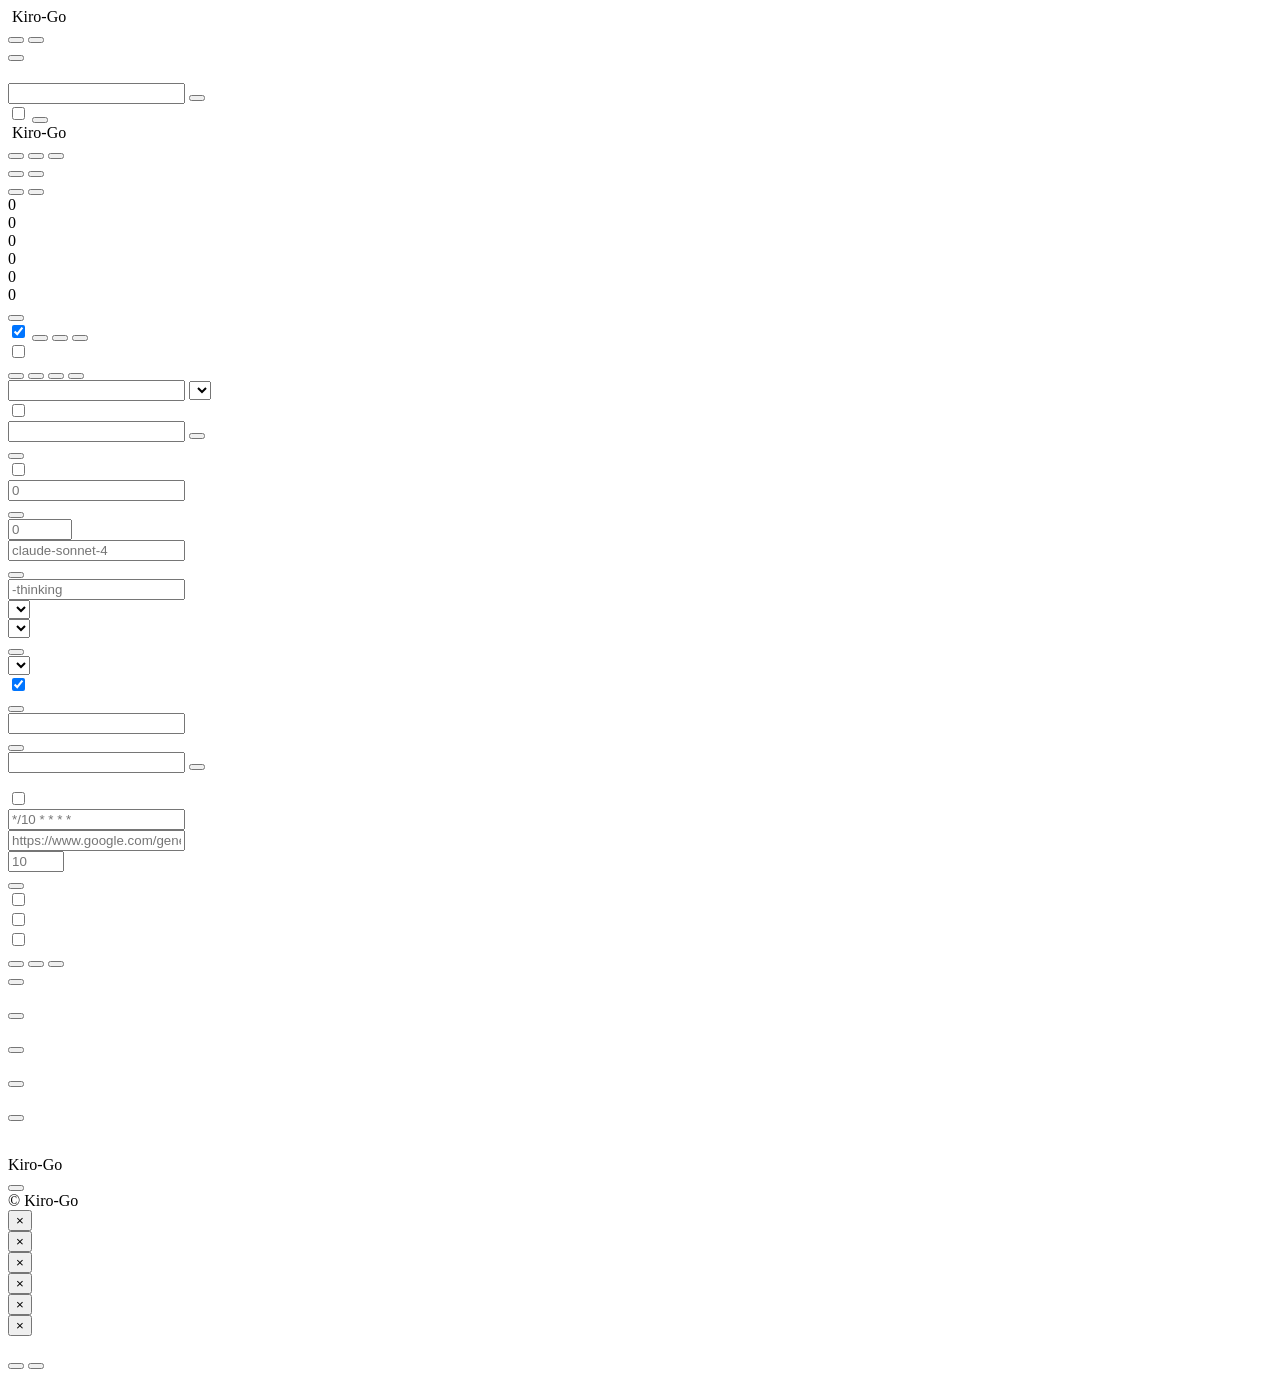
==== web/index.html @ 9091073f "feat: improve proxy assignment management" ====
<!DOCTYPE html>
<html lang="zh">

<head>
  <meta charset="UTF-8" />
  <meta name="viewport" content="width=device-width, initial-scale=1.0" />
  <title>Kiro-Go</title>
  <link rel="icon" type="image/x-icon" href="/admin/favicon.ico" />
  <script src="/admin/vendor/tailwindcss-browser/index.global.js"></script>
  <link rel="stylesheet" href="/admin/vendor/fontawesome/css/all.min.css" />
  <link rel="stylesheet" href="/admin/styles.css" id="__cssAsset" />
  <link rel="stylesheet" href="/admin/toast.css" id="__toastCss" />
  <script>
    (function () {
      var v = Date.now();
      window.__v = v;
      var css = document.getElementById('__cssAsset');
      if (css) css.href = '/admin/styles.css?v=' + v;
      var tcss = document.getElementById('__toastCss');
      if (tcss) tcss.href = '/admin/toast.css?v=' + v;
    })();
  </script>
</head>

<body>
  <!-- Login -->
  <div id="loginPage" class="login-wrapper">
    <div class="ghost-bg" aria-hidden="true">
      <i class="fa-solid fa-ghost ghost ghost-1"></i>
      <i class="fa-solid fa-ghost ghost ghost-2"></i>
      <i class="fa-solid fa-ghost ghost ghost-3"></i>
      <i class="fa-solid fa-ghost ghost ghost-4"></i>
      <i class="fa-solid fa-ghost ghost ghost-5"></i>
      <i class="fa-solid fa-ghost ghost ghost-6"></i>
      <i class="fa-solid fa-ghost ghost ghost-7"></i>
      <i class="fa-solid fa-ghost ghost ghost-8"></i>
      <i class="fa-solid fa-ghost ghost ghost-9"></i>
      <i class="fa-solid fa-ghost ghost ghost-10"></i>
      <i class="fa-solid fa-ghost ghost ghost-11"></i>
      <i class="fa-solid fa-ghost ghost ghost-12"></i>
    </div>
    <header class="login-topbar">
      <div class="login-topbar-inner">
        <div class="brand" aria-label="Kiro-Go" data-i18n-aria-label="app.title">
          <img class="brand-icon" src="/admin/favicon.ico" alt="" />
          <span class="brand-text">Kiro-Go</span>
        </div>
        <div class="topbar-actions">
          <div class="lang-switch" id="loginLangSwitch" role="group" aria-label="" data-i18n-aria-label="lang.label">
            <button class="lang-btn" data-lang="zh" type="button" data-i18n="lang.zh"></button>
            <button class="lang-btn" data-lang="en" type="button" data-i18n="lang.en"></button>
          </div>
          <span class="divider" aria-hidden="true"></span>
          <button id="loginThemeToggle" class="icon-btn theme-toggle" type="button" aria-label=""
            data-i18n-title="theme.toggle" data-i18n-aria-label="theme.toggle" data-theme="system">
            <i class="fa-solid fa-circle-half-stroke theme-ico-system"></i>
            <i class="fa-solid fa-sun theme-ico-light"></i>
            <i class="fa-solid fa-moon theme-ico-dark"></i>
          </button>
        </div>
      </div>
    </header>
    <main class="login-main">
      <div class="login-box">
        <h1 class="login-title" data-i18n="login.title"></h1>
        <p class="login-subtitle" data-i18n="login.subtitle"></p>
        <div class="form-group">
          <label data-i18n="login.password"></label>
          <div class="input-affix">
            <i class="fa-solid fa-lock affix-icon"></i>
            <input type="password" id="pwdField" data-i18n-placeholder="login.passwordPlaceholder" autocomplete="off" />
            <button type="button" class="affix-btn" id="pwdToggle" aria-label=""
              data-i18n-aria-label="login.showPassword" data-shown="false">
              <i class="fa-solid fa-eye"></i>
            </button>
          </div>
        </div>
        <label class="remember-row" for="rememberPwd">
          <input type="checkbox" id="rememberPwd" />
          <span class="remember-box" aria-hidden="true"><i class="fa-solid fa-check"></i></span>
          <span class="remember-label" data-i18n="login.remember"></span>
        </label>
        <button type="button" class="btn btn-primary btn-lg w-full" id="loginBtn">
          <i class="fa-solid fa-arrow-right-to-bracket"></i>
          <span data-i18n="login.submit"></span>
        </button>

      </div>
    </main>
  </div>

  <!-- Main app -->
  <div id="mainPage" class="hidden">
    <header class="app-header">
      <div class="app-header-inner">
        <div class="brand-wrap">
          <div class="brand">
            <img class="brand-icon" src="/admin/favicon.ico" alt="" />
            <span class="brand-text">Kiro-Go</span>
          </div>
        </div>
        <nav class="header-nav" aria-label="" data-i18n-aria-label="aria.sections">
          <div class="tabs" id="tabBar">
            <button type="button" class="tab active" data-tab="accounts"><i class="fa-solid fa-users tab-icon"></i><span
                data-i18n="tabs.accounts"></span></button>
            <button type="button" class="tab" data-tab="settings"><i class="fa-solid fa-sliders tab-icon"></i><span
                data-i18n="tabs.settings"></span></button>
            <button type="button" class="tab" data-tab="api"><i class="fa-solid fa-plug tab-icon"></i><span
                data-i18n="tabs.api"></span></button>
          </div>
        </nav>
        <div class="topbar-actions flex-wrap justify-end">
          <div class="lang-switch" id="mainLangSwitch" role="group" aria-label="" data-i18n-aria-label="lang.label">
            <button class="lang-btn" data-lang="zh" type="button" data-i18n="lang.zh"></button>
            <button class="lang-btn" data-lang="en" type="button" data-i18n="lang.en"></button>
          </div>
          <button id="mainThemeToggle" class="icon-btn theme-toggle" type="button" aria-label=""
            data-i18n-title="theme.toggle" data-i18n-aria-label="theme.toggle" data-theme="system">
            <i class="fa-solid fa-circle-half-stroke theme-ico-system"></i>
            <i class="fa-solid fa-sun theme-ico-light"></i>
            <i class="fa-solid fa-moon theme-ico-dark"></i>
          </button>
          <span class="divider" aria-hidden="true"></span>
          <button class="btn btn-outline btn-sm" id="logoutBtn">
            <i class="fa-solid fa-right-from-bracket"></i>
            <span data-i18n="common.logout"></span>
          </button>
        </div>
      </div>
    </header>

    <div class="container">
      <!-- Stats summary -->
      <div class="stats-grid">
        <div class="stat-card">
          <div class="stat-card-title" data-i18n="stats.accounts"></div>
          <div class="stat-body">
            <div class="stat-main">
              <div class="stat-value" id="statAccounts">0</div>
              <div class="stat-sub">
                <span class="stat-sub-sec"><span class="stat-value-sm" id="statCredits">0</span> <span
                    class="stat-label" data-i18n="stats.credits"></span></span>
              </div>
            </div>
            <i class="fa-solid fa-users stat-icon" aria-hidden="true"></i>
          </div>
        </div>
        <div class="stat-card">
          <div class="stat-card-title" data-i18n="stats.requests"></div>
          <div class="stat-body">
            <div class="stat-main">
              <div class="stat-value" id="statRequests">0</div>
              <div class="stat-sub">
                <span class="stat-sub-sec"><span class="stat-value-sm" id="statTokens">0</span> <span class="stat-label"
                    data-i18n="stats.tokens"></span></span>
              </div>
            </div>
            <i class="fa-solid fa-route stat-icon" aria-hidden="true"></i>
          </div>
        </div>
        <div class="stat-card">
          <div class="stat-card-title" data-i18n="stats.success"></div>
          <div class="stat-body">
            <div class="stat-main">
              <div class="stat-value" id="statSuccess">0</div>
              <div class="stat-sub"><span class="stat-label" data-i18n="stats.completed"></span></div>
            </div>
            <i class="fa-solid fa-circle-check stat-icon" aria-hidden="true"></i>
          </div>
        </div>
        <div class="stat-card">
          <div class="stat-card-title" data-i18n="stats.failed"></div>
          <div class="stat-body">
            <div class="stat-main">
              <div class="stat-value stat-value--danger" id="statFailed">0</div>
              <div class="stat-sub">
                <span class="stat-label" data-i18n="stats.errors"></span>
              </div>
            </div>
            <i class="fa-solid fa-circle-xmark stat-icon stat-icon--danger" aria-hidden="true"></i>
          </div>
        </div>
      </div>

      <div class="card proxy-probe-home">
        <div class="card-header">
          <span class="card-title" data-i18n="proxyProbe.homeTitle"></span>
          <button class="btn btn-sm btn-outline" id="runProxyProbeBtn" type="button" data-i18n="proxyProbe.runNow"></button>
        </div>
        <div id="proxyProbeLogs" class="proxy-probe-log-list"></div>
      </div>

      <!-- Accounts tab -->
      <div id="tabAccounts" class="tab-content">
        <div class="card">
          <div class="card-header">
            <span class="card-title" data-i18n="accounts.title"></span>
            <div class="card-actions">
              <label class="flex items-center gap-2 cursor-pointer select-none" title=""
                data-i18n-title="privacy.tooltip">
                <span class="text-xs font-medium" data-i18n="privacy.label"></span>
                <span class="switch"><input type="checkbox" id="privacyModeToggle" checked /><span
                    class="slider"></span></span>
              </label>
              <button class="btn btn-outline btn-sm" id="exportBtn"><i class="fa-solid fa-file-export"
                  aria-hidden="true"></i><span class="btn-text" data-i18n="accounts.export"></span></button>
              <button class="btn btn-outline btn-sm" id="refreshAllModelsBtn"><i class="fa-solid fa-arrows-rotate"
                  aria-hidden="true"></i><span class="btn-text" data-i18n="models.refreshAll"></span></button>
              <button class="btn btn-primary btn-sm" id="addAccountBtn"><i class="fa-solid fa-plus"
                  aria-hidden="true"></i><span class="btn-text" data-i18n="accounts.add"></span></button>
            </div>
          </div>

          <div class="toolbar">
            <label class="flex items-center gap-1.5 cursor-pointer select-none shrink-0">
              <input type="checkbox" id="selectAllCheckbox" />
              <span class="text-xs" data-i18n="batch.selectAll"></span>
            </label>
            <div id="batchBar" class="batch-bar hidden">
              <span id="batchCount" class="batch-count"></span>
              <button class="btn btn-primary btn-xs" data-batch="enable" data-i18n="batch.enable"></button>
              <button class="btn btn-secondary btn-xs" data-batch="disable" data-i18n="batch.disable"></button>
              <button class="btn btn-secondary btn-xs" data-batch="refresh" data-i18n="batch.refresh"></button>
              <button class="btn btn-secondary btn-xs" data-batch="refreshModels"
                data-i18n="batch.refreshModels"></button>
            </div>
            <div class="toolbar-spacer"></div>
            <input type="text" id="filterSearch" class="w-56!" data-i18n-placeholder="filter.search" />
            <select id="filterStatusSelect" class="w-32!" data-i18n-aria-label="filter.status">
              <option value="all" data-i18n="filter.all"></option>
              <option value="enabled" data-i18n="filter.enabled"></option>
              <option value="disabled" data-i18n="filter.disabled"></option>
              <option value="banned" data-i18n="filter.banned"></option>
            </select>
          </div>

          <div id="accountsList"></div>
        </div>
      </div>

      <!-- Settings tab -->
      <div id="tabSettings" class="tab-content hidden">
        <!-- API settings -->
        <div class="card">
          <div class="card-header"><span class="card-title" data-i18n="settings.apiSettings"></span></div>
          <div class="form-group">
            <label class="flex items-center gap-2">
              <span class="switch"><input type="checkbox" id="requireApiKey" /><span class="slider"></span></span>
              <span data-i18n="settings.enableApiKey"></span>
            </label>
          </div>
          <div class="form-group">
            <label data-i18n="settings.apiKeyLabel"></label>
            <div class="input-row">
              <input type="text" id="apiKeyInput" data-i18n-placeholder="settings.apiKeyPlaceholder" />
              <button class="btn btn-outline btn-sm" id="generateApiKeyBtn"
                data-i18n="settings.generateApiKey"></button>
            </div>
          </div>
          <button class="btn btn-primary" id="saveApiSettingsBtn" data-i18n="settings.saveApiKey"></button>
        </div>

        <!-- Usage settings -->
        <div class="card">
          <div class="card-header"><span class="card-title" data-i18n="settings.usageSettings"></span></div>
          <div class="form-group">
            <label class="flex items-center gap-2">
              <span class="switch"><input type="checkbox" id="allowOverUsage" /><span class="slider"></span></span>
              <span data-i18n="settings.allowOverUsage"></span>
            </label>
            <small data-i18n="settings.allowOverUsageHint"></small>
          </div>
          <div class="form-group">
            <label data-i18n="settings.creditUsageThreshold"></label>
            <input type="number" id="creditUsageThreshold" min="0" step="1" placeholder="0" />
            <small data-i18n="settings.creditUsageThresholdHint"></small>
          </div>
          <button class="btn btn-primary" id="saveOverUsageBtn" data-i18n="settings.saveUsage"></button>
        </div>

        <!-- Model probe settings -->
        <div class="card">
          <div class="card-header"><span class="card-title" data-i18n="settings.modelProbeSettings"></span></div>
          <div class="form-group">
            <label data-i18n="settings.randomProbePerHour"></label>
            <input type="number" id="randomProbePerHour" min="0" max="1000" step="1" placeholder="0" />
            <small data-i18n="settings.randomProbeHint"></small>
          </div>
          <div class="form-group">
            <label data-i18n="settings.randomProbeModel"></label>
            <input type="text" id="randomProbeModel" list="probeModelOptions" placeholder="claude-sonnet-4" />
            <datalist id="probeModelOptions"></datalist>
            <small data-i18n="settings.randomProbeModelHint"></small>
          </div>
          <button class="btn btn-primary" id="saveProbeSettingsBtn" data-i18n="settings.saveProbeSettings"></button>
        </div>

        <!-- Thinking settings -->
        <div class="card">
          <div class="card-header"><span class="card-title" data-i18n="settings.thinkingSettings"></span></div>
          <div class="form-group">
            <label data-i18n="settings.thinkingSuffix"></label>
            <input type="text" id="thinkingSuffix" placeholder="-thinking" />
            <small data-i18n="settings.thinkingSuffixHint"></small>
          </div>
          <div class="form-group">
            <label data-i18n="settings.openaiFormat"></label>
            <select id="openaiThinkingFormat">
              <option value="reasoning_content" data-i18n="settings.formatReasoningContent"></option>
              <option value="thinking" data-i18n="settings.formatThinkingClaude"></option>
              <option value="think" data-i18n="settings.formatThinkOpenAI"></option>
            </select>
          </div>
          <div class="form-group">
            <label data-i18n="settings.claudeFormat"></label>
            <select id="claudeThinkingFormat">
              <option value="thinking" data-i18n="settings.formatThinkingClaude"></option>
              <option value="think" data-i18n="settings.formatThinkOpenAI"></option>
            </select>
          </div>
          <button class="btn btn-primary" id="saveThinkingBtn" data-i18n="settings.saveThinking"></button>
        </div>

        <!-- Endpoint settings -->
        <div class="card">
          <div class="card-header"><span class="card-title" data-i18n="settings.endpointSettings"></span></div>
          <div class="form-group">
            <label data-i18n="settings.preferredEndpoint"></label>
            <select id="preferredEndpoint">
              <option value="auto" data-i18n="settings.endpointAuto"></option>
              <option value="kiro" data-i18n="settings.endpointKiro"></option>
              <option value="codewhisperer" data-i18n="settings.endpointCodeWhisperer"></option>
              <option value="amazonq" data-i18n="settings.endpointAmazonQ"></option>
            </select>
            <small data-i18n="settings.endpointHint"></small>
          </div>
          <div class="form-group">
            <label class="flex items-center gap-2">
              <span class="switch"><input type="checkbox" id="endpointFallback" checked /><span
                  class="slider"></span></span>
              <span data-i18n="settings.endpointFallback"></span>
            </label>
            <small data-i18n="settings.endpointFallbackHint"></small>
          </div>
          <button class="btn btn-primary" id="saveEndpointBtn" data-i18n="settings.saveEndpoint"></button>
        </div>

        <!-- Admin password -->
        <div class="card">
          <div class="card-header"><span class="card-title" data-i18n="settings.adminPassword"></span></div>
          <div class="form-group">
            <label data-i18n="settings.newPassword"></label>
            <input type="password" id="newPassword" data-i18n-placeholder="settings.newPasswordPlaceholder" />
          </div>
          <button class="btn btn-primary" id="changePasswordBtn" data-i18n="settings.changePassword"></button>
        </div>

        <!-- Outbound proxy -->
        <div class="card">
          <div class="card-header"><span class="card-title" data-i18n="settings.proxySettings"></span></div>
          <div class="form-group">
            <label data-i18n="settings.proxyAdd"></label>
            <div class="input-row proxy-editor-row">
              <input type="text" id="proxyURLInputNew" data-i18n-placeholder="settings.proxyURLsPlaceholderSingle" autocomplete="off" />
              <button class="btn btn-primary btn-sm" id="addProxyBtn" type="button" data-i18n="settings.addProxy"></button>
            </div>
            <p class="help-block" data-i18n="settings.proxyURLsHint"></p>
          </div>
          <div class="form-group">
            <label data-i18n="settings.proxyList"></label>
            <div id="proxyList" class="proxy-settings-list"></div>
          </div>
          <div class="form-group">
            <label class="flex items-center gap-2">
              <span class="switch"><input type="checkbox" id="proxyProbeEnabled" /><span class="slider"></span></span>
              <span data-i18n="settings.proxyProbeEnabled"></span>
            </label>
            <small data-i18n="settings.proxyProbeEnabledHint"></small>
          </div>
          <div class="form-group">
            <label data-i18n="settings.proxyProbeCron"></label>
            <input type="text" id="proxyProbeCron" placeholder="*/10 * * * *" />
            <small data-i18n="settings.proxyProbeCronHint"></small>
          </div>
          <div class="form-group">
            <label data-i18n="settings.proxyProbeTargetURL"></label>
            <input type="url" id="proxyProbeTargetURL" placeholder="https://www.google.com/generate_204" />
          </div>
          <div class="form-group">
            <label data-i18n="settings.proxyProbeTimeoutSeconds"></label>
            <input type="number" id="proxyProbeTimeoutSeconds" min="1" max="120" step="1" placeholder="10" />
          </div>
          <button class="btn btn-primary" id="saveProxyBtn" data-i18n="settings.saveProxy"></button>
        </div>

        <!-- Prompt filter -->
        <div class="card">
          <div class="card-header"><span class="card-title" data-i18n="settings.promptFilter"></span></div>
          <div class="form-group">
            <label class="font-semibold pb-2 block" data-i18n="settings.builtinFilters"></label>
            <div class="flex flex-col gap-3">
              <div>
                <label class="flex items-center gap-2">
                  <span class="switch"><input type="checkbox" id="filterClaudeCode" /><span
                      class="slider"></span></span>
                  <span data-i18n="settings.filterClaudeCode"></span>
                </label>
                <small class="field-hint-offset" data-i18n="settings.filterClaudeCodeHint"></small>
              </div>
              <div>
                <label class="flex items-center gap-2">
                  <span class="switch"><input type="checkbox" id="filterEnvNoise" /><span class="slider"></span></span>
                  <span data-i18n="settings.filterEnvNoise"></span>
                </label>
                <small class="field-hint-offset" data-i18n="settings.filterEnvNoiseHint"></small>
              </div>
              <div>
                <label class="flex items-center gap-2">
                  <span class="switch"><input type="checkbox" id="filterStripBoundaries" /><span
                      class="slider"></span></span>
                  <span data-i18n="settings.filterStripBoundaries"></span>
                </label>
                <small class="field-hint-offset" data-i18n="settings.filterStripBoundariesHint"></small>
              </div>
            </div>
          </div>
          <div class="form-group mt-4">
            <label class="font-semibold pb-2 block" data-i18n="settings.customRules"></label>
            <div id="promptFilterRules" class="mb-2"></div>
            <div class="flex gap-2 flex-wrap items-center">
              <button class="btn btn-outline btn-sm" id="addRuleRegexBtn" data-i18n="promptFilter.addRegex"></button>
              <button class="btn btn-outline btn-sm" id="addRuleContainsBtn"
                data-i18n="promptFilter.addContains"></button>
              <button class="btn btn-primary btn-sm" id="savePromptFilterBtn"
                data-i18n="settings.savePromptFilter"></button>
            </div>
          </div>
        </div>

        <!-- Statistics reset -->
        <div class="card">
          <div class="card-header"><span class="card-title" data-i18n="settings.statistics"></span></div>
          <button class="btn btn-danger" id="resetStatsBtn" data-i18n="settings.resetStats"></button>
        </div>
      </div>

      <!-- API tab -->
      <div id="tabApi" class="tab-content hidden">
        <section class="api-card" aria-labelledby="apiEndpointsTitle">
          <div class="card-header api-card-header">
            <span class="card-title" id="apiEndpointsTitle" data-i18n="api.endpoints"></span>
            <span class="api-pill" data-i18n="api.protocolHttp"></span>
          </div>
          <div class="api-endpoint-list">
            <section class="api-endpoint-item">
              <div class="api-endpoint-meta">
                <span class="api-endpoint-icon"><i class="fa-solid fa-message"></i></span>
                <div>
                  <p class="api-endpoint-title" data-i18n="api.claude"></p>
                  <p class="api-endpoint-method" data-i18n="api.methodPost"></p>
                </div>
              </div>
              <div class="endpoint api-code-row"><span class="api-code" id="claudeEndpoint"></span><button
                  class="api-copy-btn" type="button" data-copy="claudeEndpoint" aria-label=""
                  data-i18n-aria-label="api.copyClaude"><i class="fa-regular fa-copy"></i></button></div>
            </section>
            <section class="api-endpoint-item">
              <div class="api-endpoint-meta">
                <span class="api-endpoint-icon"><i class="fa-solid fa-wand-magic-sparkles"></i></span>
                <div>
                  <p class="api-endpoint-title" data-i18n="api.openai"></p>
                  <p class="api-endpoint-method" data-i18n="api.methodPost"></p>
                </div>
              </div>
              <div class="endpoint api-code-row"><span class="api-code" id="openaiEndpoint"></span><button
                  class="api-copy-btn" type="button" data-copy="openaiEndpoint" aria-label=""
                  data-i18n-aria-label="api.copyOpenAI"><i class="fa-regular fa-copy"></i></button></div>
            </section>
            <section class="api-endpoint-item">
              <div class="api-endpoint-meta">
                <span class="api-endpoint-icon"><i class="fa-solid fa-layer-group"></i></span>
                <div>
                  <p class="api-endpoint-title" data-i18n="api.modelList"></p>
                  <p class="api-endpoint-method" data-i18n="api.methodGet"></p>
                </div>
              </div>
              <div class="endpoint api-code-row"><span class="api-code" id="modelsEndpoint"></span><button
                  class="api-copy-btn" type="button" data-copy="modelsEndpoint" aria-label=""
                  data-i18n-aria-label="api.copyModels"><i class="fa-regular fa-copy"></i></button></div>
            </section>
            <section class="api-endpoint-item">
              <div class="api-endpoint-meta">
                <span class="api-endpoint-icon"><i class="fa-solid fa-chart-simple"></i></span>
                <div>
                  <p class="api-endpoint-title" data-i18n="api.stats"></p>
                  <p class="api-endpoint-method" data-i18n="api.methodGet"></p>
                </div>
              </div>
              <div class="endpoint api-code-row"><span class="api-code" id="statsEndpoint"></span><button
                  class="api-copy-btn" type="button" data-copy="statsEndpoint" aria-label=""
                  data-i18n-aria-label="api.copyStats"><i class="fa-regular fa-copy"></i></button></div>
            </section>
          </div>
          <p class="api-hint"><i class="fa-solid fa-key"></i><span data-i18n="api.statsHint"></span></p>
        </section>
      </div>
    </div>

    <!-- Footer -->
    <footer class="app-footer" aria-label="" data-i18n-aria-label="aria.footer">
      <div class="app-footer-inner">
        <div class="footer-panel">
          <div class="footer-identity">
            <img class="footer-icon" src="/admin/favicon.ico" alt="" />
            <div class="footer-copy">
              <div class="footer-title-row">
                <span class="footer-title">Kiro-Go</span>
                <span class="footer-version" id="versionBadge" aria-label=""
                  data-i18n-aria-label="aria.currentVersion"></span>
                <span class="footer-version-status" id="statusBadge" data-i18n-title="status.running" title="">
                  <span class="status-dot"></span>
                </span>
              </div>

            </div>
          </div>
          <div class="footer-actions">
            <nav class="footer-links" aria-label="" data-i18n-aria-label="aria.resources">
              <button class="footer-link" id="checkUpdateBtn" type="button">
                <i class="fa-solid fa-rotate" aria-hidden="true"></i>
                <span data-i18n="update.check" data-update-label></span>
              </button>
              <a class="footer-link" href="https://github.com/Quorinex/Kiro-Go" target="_blank" rel="noopener">
                <i class="fa-brands fa-github" aria-hidden="true"></i>
                <span data-i18n="footer.github"></span>
              </a>
            </nav>
          </div>
        </div>
        <div class="footer-meta">
          <span>© <span id="footerYear"></span> Kiro-Go</span>
        </div>
      </div>
    </footer>
  </div>

  <!-- Modals -->
  <div id="addModal" class="modal">
    <div class="modal-content">
      <div class="modal-header"><span class="modal-title" id="modalTitle"></span><button class="modal-close"
          id="addModalClose" type="button" aria-label="" data-i18n-aria-label="common.close">&times;</button></div>
      <div class="modal-body" id="modalBody"></div>
    </div>
  </div>
  <div id="detailModal" class="modal">
    <div class="modal-content">
      <div class="modal-header"><span class="modal-title" data-i18n="detail.title"></span><button class="modal-close"
          id="detailModalClose" type="button" aria-label="" data-i18n-aria-label="common.close">&times;</button></div>
      <div class="modal-body" id="detailBody"></div>
    </div>
  </div>
  <div id="exportModal" class="modal">
    <div class="modal-content">
      <div class="modal-header"><span class="modal-title" data-i18n="export.title"></span><button class="modal-close"
          id="exportModalClose" type="button" aria-label="" data-i18n-aria-label="common.close">&times;</button></div>
      <div class="modal-body" id="exportBody"></div>
    </div>
  </div>
  <div id="testModal" class="modal">
    <div class="modal-content test-modal-content">
      <div class="modal-header"><span class="modal-title" data-i18n="accounts.testModalTitle"></span><button
          class="modal-close" id="testModalClose" type="button" aria-label=""
          data-i18n-aria-label="common.close">&times;</button></div>
      <div class="modal-body" id="testBody"></div>
    </div>
  </div>
  <div id="updateModal" class="modal">
    <div class="modal-content">
      <div class="modal-header"><span class="modal-title" data-i18n="update.title"></span><button class="modal-close"
          id="updateModalClose" type="button" aria-label="" data-i18n-aria-label="common.close">&times;</button></div>
      <div class="modal-body" id="updateBody"></div>
    </div>
  </div>
  <div id="confirmModal" class="modal">
    <div class="modal-content confirm-modal-content">
      <div class="modal-header"><span class="modal-title" id="confirmTitle"></span><button class="modal-close"
          id="confirmClose" type="button" aria-label="" data-i18n-aria-label="common.close">&times;</button></div>
      <div class="modal-body">
        <p class="confirm-message" id="confirmMessage"></p>
        <div class="modal-footer">
          <button class="btn btn-secondary" id="confirmCancel" type="button" data-i18n="common.cancel"></button>
          <button class="btn btn-primary" id="confirmOk" type="button" data-i18n="common.confirm"></button>
        </div>
      </div>
    </div>
  </div>

  <!-- Script loader -->
  <script>
    (function () {
      var v = window.__v || Date.now();
      var t = document.createElement('script');
      t.src = '/admin/toast.js?v=' + v;
      document.body.appendChild(t);
      var s = document.createElement('script');
      s.src = '/admin/app.js?v=' + v;
      s.defer = true;
      document.body.appendChild(s);
    })();
  </script>
</body>

</html>
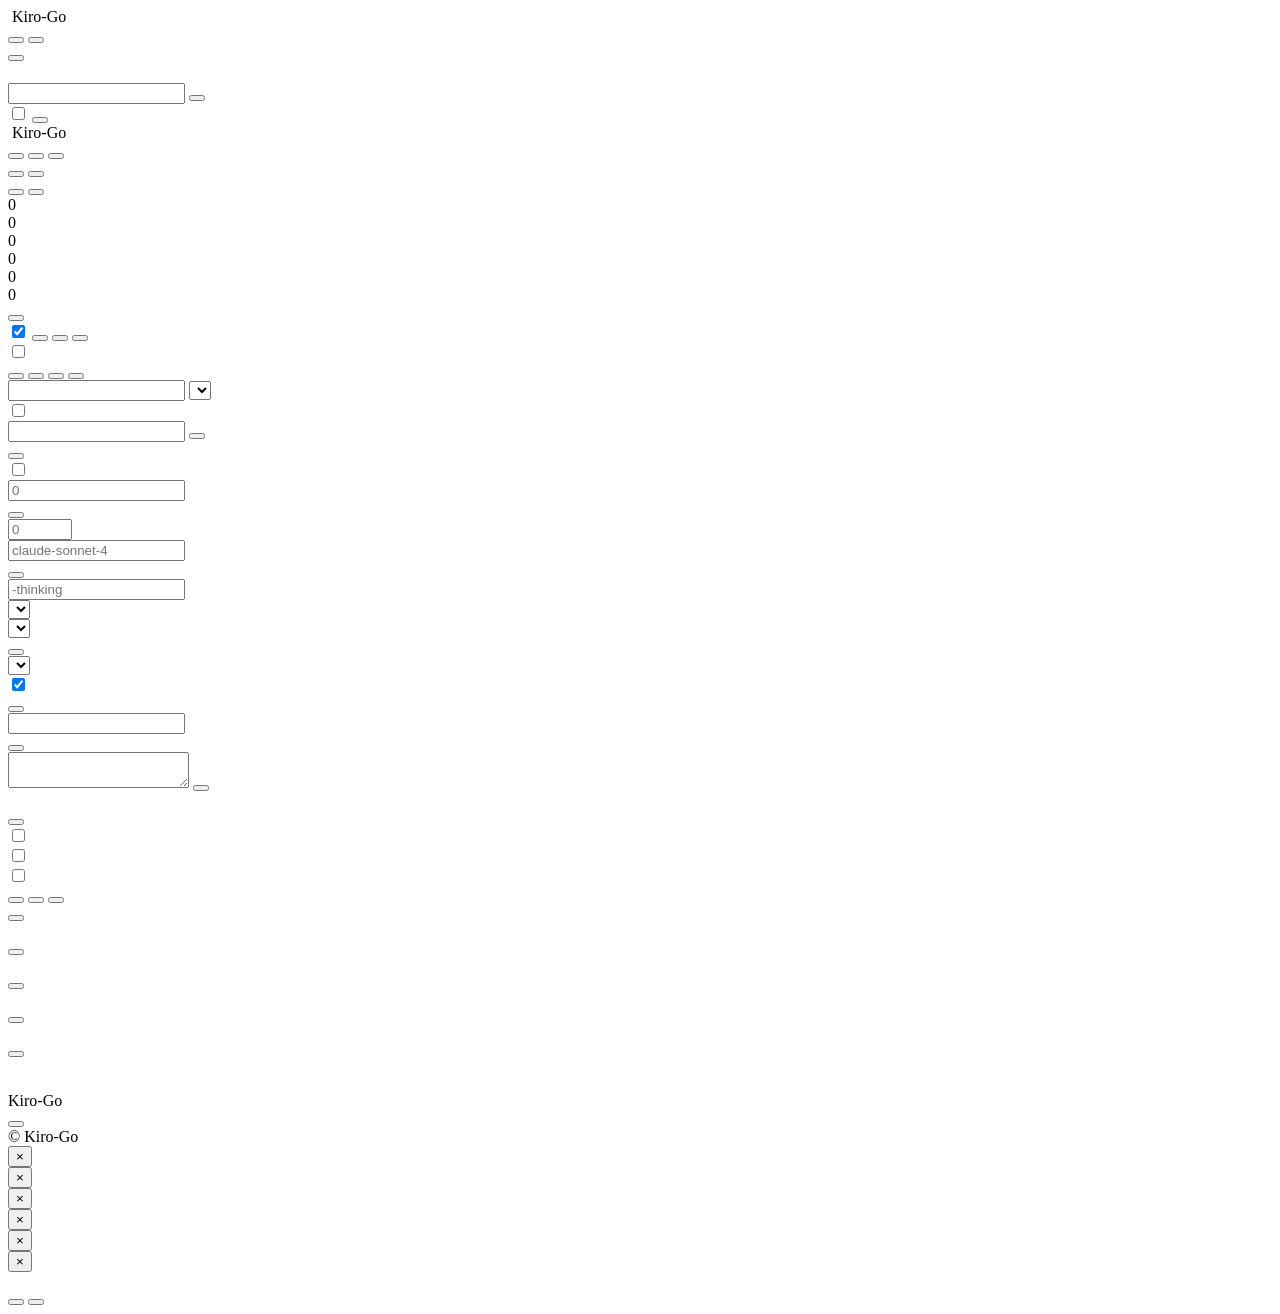
==== commit a019b573: "feat: move proxy probe settings to each proxy" ====
--- a/web/index.html
+++ b/web/index.html
@@ -361,7 +361,7 @@
           <div class="form-group">
             <label data-i18n="settings.proxyAdd"></label>
             <div class="input-row proxy-editor-row">
-              <input type="text" id="proxyURLInputNew" data-i18n-placeholder="settings.proxyURLsPlaceholderSingle" autocomplete="off" />
+              <textarea id="proxyURLInputNew" data-i18n-placeholder="settings.proxyURLsPlaceholder" autocomplete="off"></textarea>
               <button class="btn btn-primary btn-sm" id="addProxyBtn" type="button" data-i18n="settings.addProxy"></button>
             </div>
             <p class="help-block" data-i18n="settings.proxyURLsHint"></p>
@@ -369,26 +369,6 @@
           <div class="form-group">
             <label data-i18n="settings.proxyList"></label>
             <div id="proxyList" class="proxy-settings-list"></div>
-          </div>
-          <div class="form-group">
-            <label class="flex items-center gap-2">
-              <span class="switch"><input type="checkbox" id="proxyProbeEnabled" /><span class="slider"></span></span>
-              <span data-i18n="settings.proxyProbeEnabled"></span>
-            </label>
-            <small data-i18n="settings.proxyProbeEnabledHint"></small>
-          </div>
-          <div class="form-group">
-            <label data-i18n="settings.proxyProbeCron"></label>
-            <input type="text" id="proxyProbeCron" placeholder="*/10 * * * *" />
-            <small data-i18n="settings.proxyProbeCronHint"></small>
-          </div>
-          <div class="form-group">
-            <label data-i18n="settings.proxyProbeTargetURL"></label>
-            <input type="url" id="proxyProbeTargetURL" placeholder="https://www.google.com/generate_204" />
-          </div>
-          <div class="form-group">
-            <label data-i18n="settings.proxyProbeTimeoutSeconds"></label>
-            <input type="number" id="proxyProbeTimeoutSeconds" min="1" max="120" step="1" placeholder="10" />
           </div>
           <button class="btn btn-primary" id="saveProxyBtn" data-i18n="settings.saveProxy"></button>
         </div>
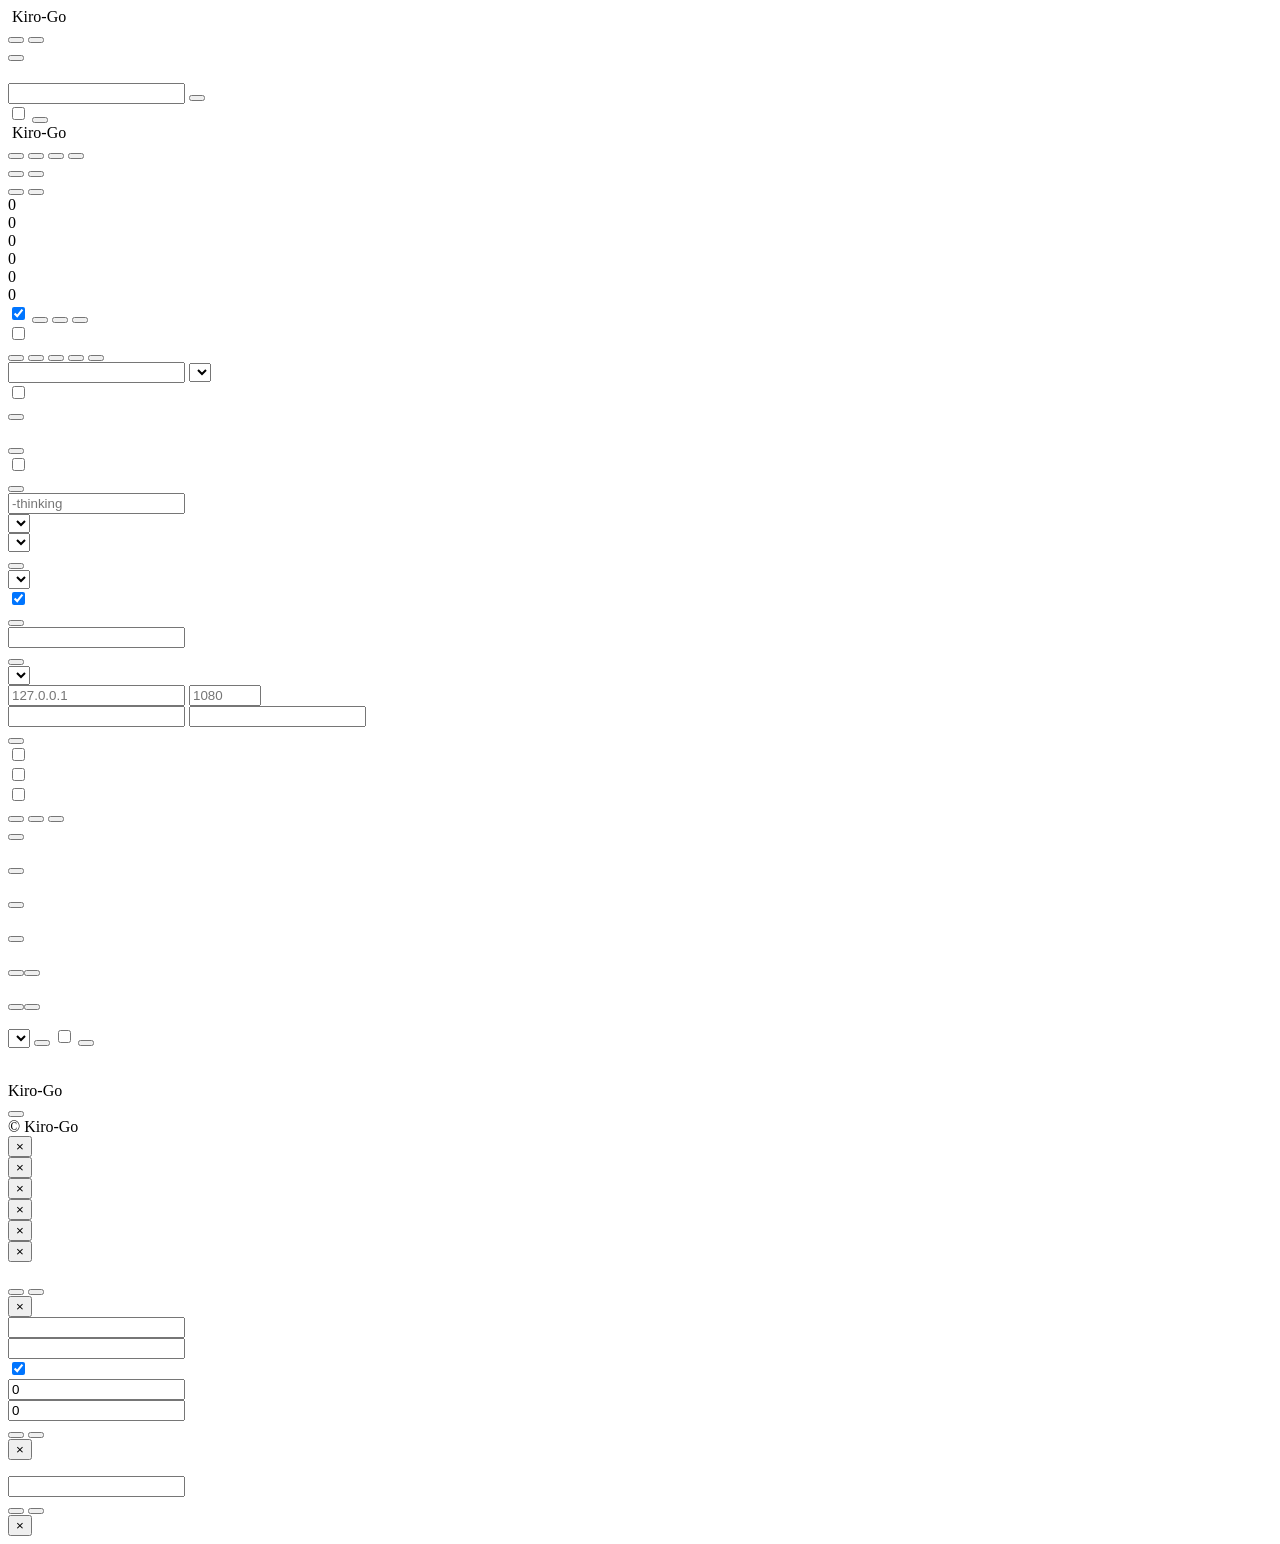
==== commit c467920f: "feat: add request logs viewer and API view modal - Request logs: record all requests (success and fa" ====
--- a/web/index.html
+++ b/web/index.html
@@ -107,6 +107,8 @@
                 data-i18n="tabs.settings"></span></button>
             <button type="button" class="tab" data-tab="api"><i class="fa-solid fa-plug tab-icon"></i><span
                 data-i18n="tabs.api"></span></button>
+            <button type="button" class="tab" data-tab="logs"><i class="fa-solid fa-list tab-icon"></i><span
+                data-i18n="tabs.logs"></span></button>
           </div>
         </nav>
         <div class="topbar-actions flex-wrap justify-end">
@@ -180,14 +182,6 @@
             <i class="fa-solid fa-circle-xmark stat-icon stat-icon--danger" aria-hidden="true"></i>
           </div>
         </div>
-      </div>
-
-      <div class="card proxy-probe-home">
-        <div class="card-header">
-          <span class="card-title" data-i18n="proxyProbe.homeTitle"></span>
-          <button class="btn btn-sm btn-outline" id="runProxyProbeBtn" type="button" data-i18n="proxyProbe.runNow"></button>
-        </div>
-        <div id="proxyProbeLogs" class="proxy-probe-log-list"></div>
       </div>
 
       <!-- Accounts tab -->
@@ -223,6 +217,7 @@
               <button class="btn btn-secondary btn-xs" data-batch="refresh" data-i18n="batch.refresh"></button>
               <button class="btn btn-secondary btn-xs" data-batch="refreshModels"
                 data-i18n="batch.refreshModels"></button>
+              <button class="btn btn-danger btn-xs" data-batch="delete" data-i18n="batch.delete"></button>
             </div>
             <div class="toolbar-spacer"></div>
             <input type="text" id="filterSearch" class="w-56!" data-i18n-placeholder="filter.search" />
@@ -248,16 +243,21 @@
               <span class="switch"><input type="checkbox" id="requireApiKey" /><span class="slider"></span></span>
               <span data-i18n="settings.enableApiKey"></span>
             </label>
-          </div>
-          <div class="form-group">
-            <label data-i18n="settings.apiKeyLabel"></label>
-            <div class="input-row">
-              <input type="text" id="apiKeyInput" data-i18n-placeholder="settings.apiKeyPlaceholder" />
-              <button class="btn btn-outline btn-sm" id="generateApiKeyBtn"
-                data-i18n="settings.generateApiKey"></button>
-            </div>
-          </div>
-          <button class="btn btn-primary" id="saveApiSettingsBtn" data-i18n="settings.saveApiKey"></button>
+            <small data-i18n="apiKeys.requireHint"></small>
+          </div>
+          <button class="btn btn-primary btn-sm" id="saveRequireApiKeyBtn" data-i18n="settings.saveApiKey"></button>
+
+          <div class="form-group" style="margin-top: 1rem;">
+            <div class="flex items-center gap-2" style="justify-content: space-between;">
+              <label class="font-semibold" data-i18n="apiKeys.listTitle"></label>
+              <button class="btn btn-outline btn-sm" id="addApiKeyBtn" type="button">
+                <i class="fa-solid fa-plus"></i>
+                <span data-i18n="apiKeys.add"></span>
+              </button>
+            </div>
+            <small data-i18n="apiKeys.listHint"></small>
+          </div>
+          <div id="apiKeysList"></div>
         </div>
 
         <!-- Usage settings -->
@@ -270,29 +270,7 @@
             </label>
             <small data-i18n="settings.allowOverUsageHint"></small>
           </div>
-          <div class="form-group">
-            <label data-i18n="settings.creditUsageThreshold"></label>
-            <input type="number" id="creditUsageThreshold" min="0" step="1" placeholder="0" />
-            <small data-i18n="settings.creditUsageThresholdHint"></small>
-          </div>
           <button class="btn btn-primary" id="saveOverUsageBtn" data-i18n="settings.saveUsage"></button>
-        </div>
-
-        <!-- Model probe settings -->
-        <div class="card">
-          <div class="card-header"><span class="card-title" data-i18n="settings.modelProbeSettings"></span></div>
-          <div class="form-group">
-            <label data-i18n="settings.randomProbePerHour"></label>
-            <input type="number" id="randomProbePerHour" min="0" max="1000" step="1" placeholder="0" />
-            <small data-i18n="settings.randomProbeHint"></small>
-          </div>
-          <div class="form-group">
-            <label data-i18n="settings.randomProbeModel"></label>
-            <input type="text" id="randomProbeModel" list="probeModelOptions" placeholder="claude-sonnet-4" />
-            <datalist id="probeModelOptions"></datalist>
-            <small data-i18n="settings.randomProbeModelHint"></small>
-          </div>
-          <button class="btn btn-primary" id="saveProbeSettingsBtn" data-i18n="settings.saveProbeSettings"></button>
         </div>
 
         <!-- Thinking settings -->
@@ -359,16 +337,30 @@
         <div class="card">
           <div class="card-header"><span class="card-title" data-i18n="settings.proxySettings"></span></div>
           <div class="form-group">
-            <label data-i18n="settings.proxyAdd"></label>
-            <div class="input-row proxy-editor-row">
-              <textarea id="proxyURLInputNew" data-i18n-placeholder="settings.proxyURLsPlaceholder" autocomplete="off"></textarea>
-              <button class="btn btn-primary btn-sm" id="addProxyBtn" type="button" data-i18n="settings.addProxy"></button>
-            </div>
-            <p class="help-block" data-i18n="settings.proxyURLsHint"></p>
-          </div>
-          <div class="form-group">
-            <label data-i18n="settings.proxyList"></label>
-            <div id="proxyList" class="proxy-settings-list"></div>
+            <label data-i18n="settings.proxyType"></label>
+            <select id="proxyType">
+              <option value="none" data-i18n="settings.proxyNone"></option>
+              <option value="socks5" data-i18n="settings.proxySocks5"></option>
+              <option value="http" data-i18n="settings.proxyHttp"></option>
+            </select>
+          </div>
+          <div id="proxyFields" class="hidden">
+            <div class="form-group">
+              <label data-i18n="settings.proxyHost"></label>
+              <div class="input-row">
+                <input type="text" id="proxyHost" placeholder="127.0.0.1" />
+                <input type="number" id="proxyPort" class="w-24!" placeholder="1080" min="1" max="65535" />
+              </div>
+            </div>
+            <div class="form-group">
+              <label data-i18n="settings.proxyAuth"></label>
+              <div class="input-row">
+                <input type="text" id="proxyUsername" data-i18n-placeholder="settings.proxyUsername"
+                  autocomplete="off" />
+                <input type="password" id="proxyPassword" data-i18n-placeholder="settings.proxyPassword"
+                  autocomplete="new-password" />
+              </div>
+            </div>
           </div>
           <button class="btn btn-primary" id="saveProxyBtn" data-i18n="settings.saveProxy"></button>
         </div>
@@ -458,6 +450,18 @@
             </section>
             <section class="api-endpoint-item">
               <div class="api-endpoint-meta">
+                <span class="api-endpoint-icon"><i class="fa-solid fa-comments"></i></span>
+                <div>
+                  <p class="api-endpoint-title" data-i18n="api.openaiResponses"></p>
+                  <p class="api-endpoint-method" data-i18n="api.methodPost"></p>
+                </div>
+              </div>
+              <div class="endpoint api-code-row"><span class="api-code" id="openaiResponsesEndpoint"></span><button
+                  class="api-copy-btn" type="button" data-copy="openaiResponsesEndpoint" aria-label=""
+                  data-i18n-aria-label="api.copyOpenAIResponses"><i class="fa-regular fa-copy"></i></button></div>
+            </section>
+            <section class="api-endpoint-item">
+              <div class="api-endpoint-meta">
                 <span class="api-endpoint-icon"><i class="fa-solid fa-layer-group"></i></span>
                 <div>
                   <p class="api-endpoint-title" data-i18n="api.modelList"></p>
@@ -465,6 +469,8 @@
                 </div>
               </div>
               <div class="endpoint api-code-row"><span class="api-code" id="modelsEndpoint"></span><button
+                  class="api-view-btn" type="button" id="viewModelsBtn" aria-label=""
+                  data-i18n-aria-label="api.viewModels"><i class="fa-solid fa-eye"></i></button><button
                   class="api-copy-btn" type="button" data-copy="modelsEndpoint" aria-label=""
                   data-i18n-aria-label="api.copyModels"><i class="fa-regular fa-copy"></i></button></div>
             </section>
@@ -477,12 +483,37 @@
                 </div>
               </div>
               <div class="endpoint api-code-row"><span class="api-code" id="statsEndpoint"></span><button
+                  class="api-view-btn" type="button" id="viewStatsBtn" aria-label=""
+                  data-i18n-aria-label="api.viewStats"><i class="fa-solid fa-eye"></i></button><button
                   class="api-copy-btn" type="button" data-copy="statsEndpoint" aria-label=""
                   data-i18n-aria-label="api.copyStats"><i class="fa-regular fa-copy"></i></button></div>
             </section>
           </div>
           <p class="api-hint"><i class="fa-solid fa-key"></i><span data-i18n="api.statsHint"></span></p>
         </section>
+      </div>
+
+      <!-- Logs tab -->
+      <div id="tabLogs" class="tab-content hidden">
+        <div class="card">
+          <div class="card-header logs-header">
+            <span class="card-title" data-i18n="logs.title"></span>
+            <div class="logs-actions">
+              <select id="logsFilterSelect" class="w-40!" data-i18n-aria-label="logs.filter">
+                <option value="all" data-i18n="logs.filterAll"></option>
+                <option value="success" data-i18n="logs.filterSuccess"></option>
+                <option value="error" data-i18n="logs.filterError"></option>
+              </select>
+              <button class="btn btn-outline btn-sm" id="logsRefreshBtn"><i class="fa-solid fa-rotate"></i><span class="btn-text" data-i18n="logs.refresh"></span></button>
+              <label class="logs-auto-toggle"><input type="checkbox" id="logsAutoRefresh" /> <span data-i18n="logs.autoRefresh"></span></label>
+              <button class="btn btn-danger btn-sm" id="logsClearBtn"><i class="fa-solid fa-trash"></i><span class="btn-text" data-i18n="logs.clear"></span></button>
+            </div>
+          </div>
+          <div class="logs-summary" id="logsSummary"></div>
+          <div id="logsList" class="logs-list">
+            <p class="text-muted" data-i18n="logs.empty"></p>
+          </div>
+        </div>
       </div>
     </div>
 
@@ -575,6 +606,80 @@
     </div>
   </div>
 
+  <div id="apiKeyModal" class="modal">
+    <div class="modal-content">
+      <div class="modal-header">
+        <span class="modal-title" id="apiKeyModalTitle" data-i18n="apiKeys.modalTitleCreate"></span>
+        <button class="modal-close" id="apiKeyModalClose" type="button" aria-label=""
+          data-i18n-aria-label="common.close">&times;</button>
+      </div>
+      <div class="modal-body">
+        <div class="form-group">
+          <label data-i18n="apiKeys.formName"></label>
+          <input type="text" id="apiKeyForm_name" data-i18n-placeholder="apiKeys.formNamePlaceholder" />
+        </div>
+        <div class="form-group">
+          <label data-i18n="apiKeys.formKey"></label>
+          <input type="text" id="apiKeyForm_key" data-i18n-placeholder="apiKeys.formKeyPlaceholder" />
+        </div>
+        <div class="form-group">
+          <label class="flex items-center gap-2">
+            <span class="switch"><input type="checkbox" id="apiKeyForm_enabled" checked /><span class="slider"></span></span>
+            <span data-i18n="apiKeys.formEnabled"></span>
+          </label>
+        </div>
+        <div class="form-group">
+          <label data-i18n="apiKeys.limitTokens"></label>
+          <input type="number" id="apiKeyForm_tokenLimit" min="0" step="1" value="0" />
+          <small data-i18n="apiKeys.limitHint"></small>
+        </div>
+        <div class="form-group">
+          <label data-i18n="apiKeys.limitCredits"></label>
+          <input type="number" id="apiKeyForm_creditLimit" min="0" step="0.01" value="0" />
+          <small data-i18n="apiKeys.limitHint"></small>
+        </div>
+        <div class="modal-footer">
+          <button class="btn btn-secondary" id="apiKeyModalCancelBtn" type="button" data-i18n="apiKeys.cancelBtn"></button>
+          <button class="btn btn-primary" id="apiKeyModalSaveBtn" type="button" data-i18n="apiKeys.saveBtn"></button>
+        </div>
+      </div>
+    </div>
+  </div>
+
+  <div id="apiKeyShowModal" class="modal">
+    <div class="modal-content">
+      <div class="modal-header">
+        <span class="modal-title" data-i18n="apiKeys.showTitle"></span>
+        <button class="modal-close" id="apiKeyShowClose" type="button" aria-label=""
+          data-i18n-aria-label="common.close">&times;</button>
+      </div>
+      <div class="modal-body">
+        <p class="confirm-message" data-i18n="apiKeys.showWarning"></p>
+        <div class="form-group">
+          <input type="text" id="apiKeyShowValue" readonly />
+        </div>
+        <div class="modal-footer">
+          <button class="btn btn-outline" id="apiKeyShowCopyBtn" type="button" data-i18n="apiKeys.copyBtn"></button>
+          <button class="btn btn-primary" id="apiKeyShowCloseBtn" type="button" data-i18n="apiKeys.closeBtn"></button>
+        </div>
+      </div>
+    </div>
+  </div>
+
+  <!-- API View Modal -->
+  <div id="apiViewModal" class="modal">
+    <div class="modal-content api-view-modal-content">
+      <div class="modal-header">
+        <span class="modal-title" id="apiViewTitle"></span>
+        <button class="modal-close" id="apiViewModalClose" type="button" aria-label=""
+          data-i18n-aria-label="common.close">&times;</button>
+      </div>
+      <div class="modal-body" id="apiViewBody">
+        <div class="api-view-loading"><i class="fa-solid fa-spinner fa-spin"></i> <span data-i18n="api.loading"></span></div>
+      </div>
+    </div>
+  </div>
+
   <!-- Script loader -->
   <script>
     (function () {
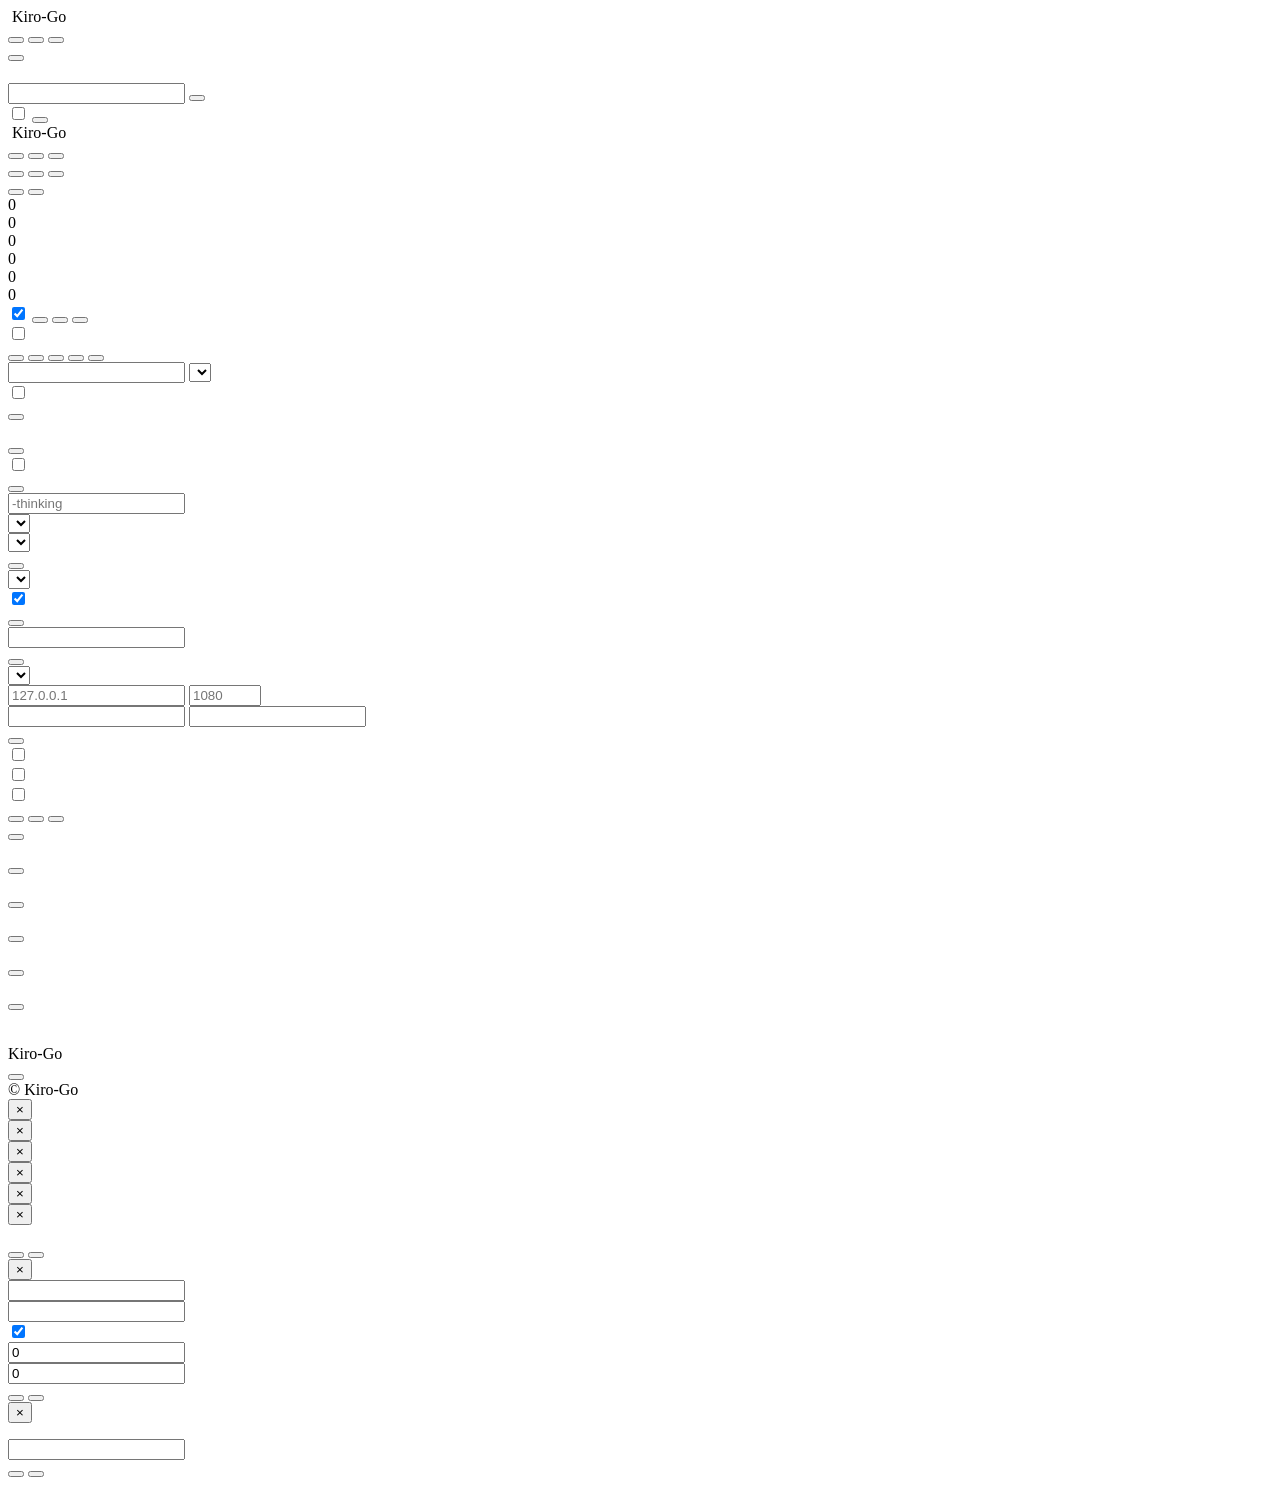
==== commit 04c54488: "feat: implement native web_search via Kiro MCP endpoint Anthropicネイティブ web_search ツールのリクエストを Kiro の " ====
--- a/web/index.html
+++ b/web/index.html
@@ -49,6 +49,7 @@
           <div class="lang-switch" id="loginLangSwitch" role="group" aria-label="" data-i18n-aria-label="lang.label">
             <button class="lang-btn" data-lang="zh" type="button" data-i18n="lang.zh"></button>
             <button class="lang-btn" data-lang="en" type="button" data-i18n="lang.en"></button>
+            <button class="lang-btn" data-lang="ja" type="button" data-i18n="lang.ja"></button>
           </div>
           <span class="divider" aria-hidden="true"></span>
           <button id="loginThemeToggle" class="icon-btn theme-toggle" type="button" aria-label=""
@@ -107,14 +108,13 @@
                 data-i18n="tabs.settings"></span></button>
             <button type="button" class="tab" data-tab="api"><i class="fa-solid fa-plug tab-icon"></i><span
                 data-i18n="tabs.api"></span></button>
-            <button type="button" class="tab" data-tab="logs"><i class="fa-solid fa-list tab-icon"></i><span
-                data-i18n="tabs.logs"></span></button>
           </div>
         </nav>
         <div class="topbar-actions flex-wrap justify-end">
           <div class="lang-switch" id="mainLangSwitch" role="group" aria-label="" data-i18n-aria-label="lang.label">
             <button class="lang-btn" data-lang="zh" type="button" data-i18n="lang.zh"></button>
             <button class="lang-btn" data-lang="en" type="button" data-i18n="lang.en"></button>
+            <button class="lang-btn" data-lang="ja" type="button" data-i18n="lang.ja"></button>
           </div>
           <button id="mainThemeToggle" class="icon-btn theme-toggle" type="button" aria-label=""
             data-i18n-title="theme.toggle" data-i18n-aria-label="theme.toggle" data-theme="system">
@@ -469,8 +469,6 @@
                 </div>
               </div>
               <div class="endpoint api-code-row"><span class="api-code" id="modelsEndpoint"></span><button
-                  class="api-view-btn" type="button" id="viewModelsBtn" aria-label=""
-                  data-i18n-aria-label="api.viewModels"><i class="fa-solid fa-eye"></i></button><button
                   class="api-copy-btn" type="button" data-copy="modelsEndpoint" aria-label=""
                   data-i18n-aria-label="api.copyModels"><i class="fa-regular fa-copy"></i></button></div>
             </section>
@@ -483,37 +481,12 @@
                 </div>
               </div>
               <div class="endpoint api-code-row"><span class="api-code" id="statsEndpoint"></span><button
-                  class="api-view-btn" type="button" id="viewStatsBtn" aria-label=""
-                  data-i18n-aria-label="api.viewStats"><i class="fa-solid fa-eye"></i></button><button
                   class="api-copy-btn" type="button" data-copy="statsEndpoint" aria-label=""
                   data-i18n-aria-label="api.copyStats"><i class="fa-regular fa-copy"></i></button></div>
             </section>
           </div>
           <p class="api-hint"><i class="fa-solid fa-key"></i><span data-i18n="api.statsHint"></span></p>
         </section>
-      </div>
-
-      <!-- Logs tab -->
-      <div id="tabLogs" class="tab-content hidden">
-        <div class="card">
-          <div class="card-header logs-header">
-            <span class="card-title" data-i18n="logs.title"></span>
-            <div class="logs-actions">
-              <select id="logsFilterSelect" class="w-40!" data-i18n-aria-label="logs.filter">
-                <option value="all" data-i18n="logs.filterAll"></option>
-                <option value="success" data-i18n="logs.filterSuccess"></option>
-                <option value="error" data-i18n="logs.filterError"></option>
-              </select>
-              <button class="btn btn-outline btn-sm" id="logsRefreshBtn"><i class="fa-solid fa-rotate"></i><span class="btn-text" data-i18n="logs.refresh"></span></button>
-              <label class="logs-auto-toggle"><input type="checkbox" id="logsAutoRefresh" /> <span data-i18n="logs.autoRefresh"></span></label>
-              <button class="btn btn-danger btn-sm" id="logsClearBtn"><i class="fa-solid fa-trash"></i><span class="btn-text" data-i18n="logs.clear"></span></button>
-            </div>
-          </div>
-          <div class="logs-summary" id="logsSummary"></div>
-          <div id="logsList" class="logs-list">
-            <p class="text-muted" data-i18n="logs.empty"></p>
-          </div>
-        </div>
       </div>
     </div>
 
@@ -666,20 +639,6 @@
     </div>
   </div>
 
-  <!-- API View Modal -->
-  <div id="apiViewModal" class="modal">
-    <div class="modal-content api-view-modal-content">
-      <div class="modal-header">
-        <span class="modal-title" id="apiViewTitle"></span>
-        <button class="modal-close" id="apiViewModalClose" type="button" aria-label=""
-          data-i18n-aria-label="common.close">&times;</button>
-      </div>
-      <div class="modal-body" id="apiViewBody">
-        <div class="api-view-loading"><i class="fa-solid fa-spinner fa-spin"></i> <span data-i18n="api.loading"></span></div>
-      </div>
-    </div>
-  </div>
-
   <!-- Script loader -->
   <script>
     (function () {
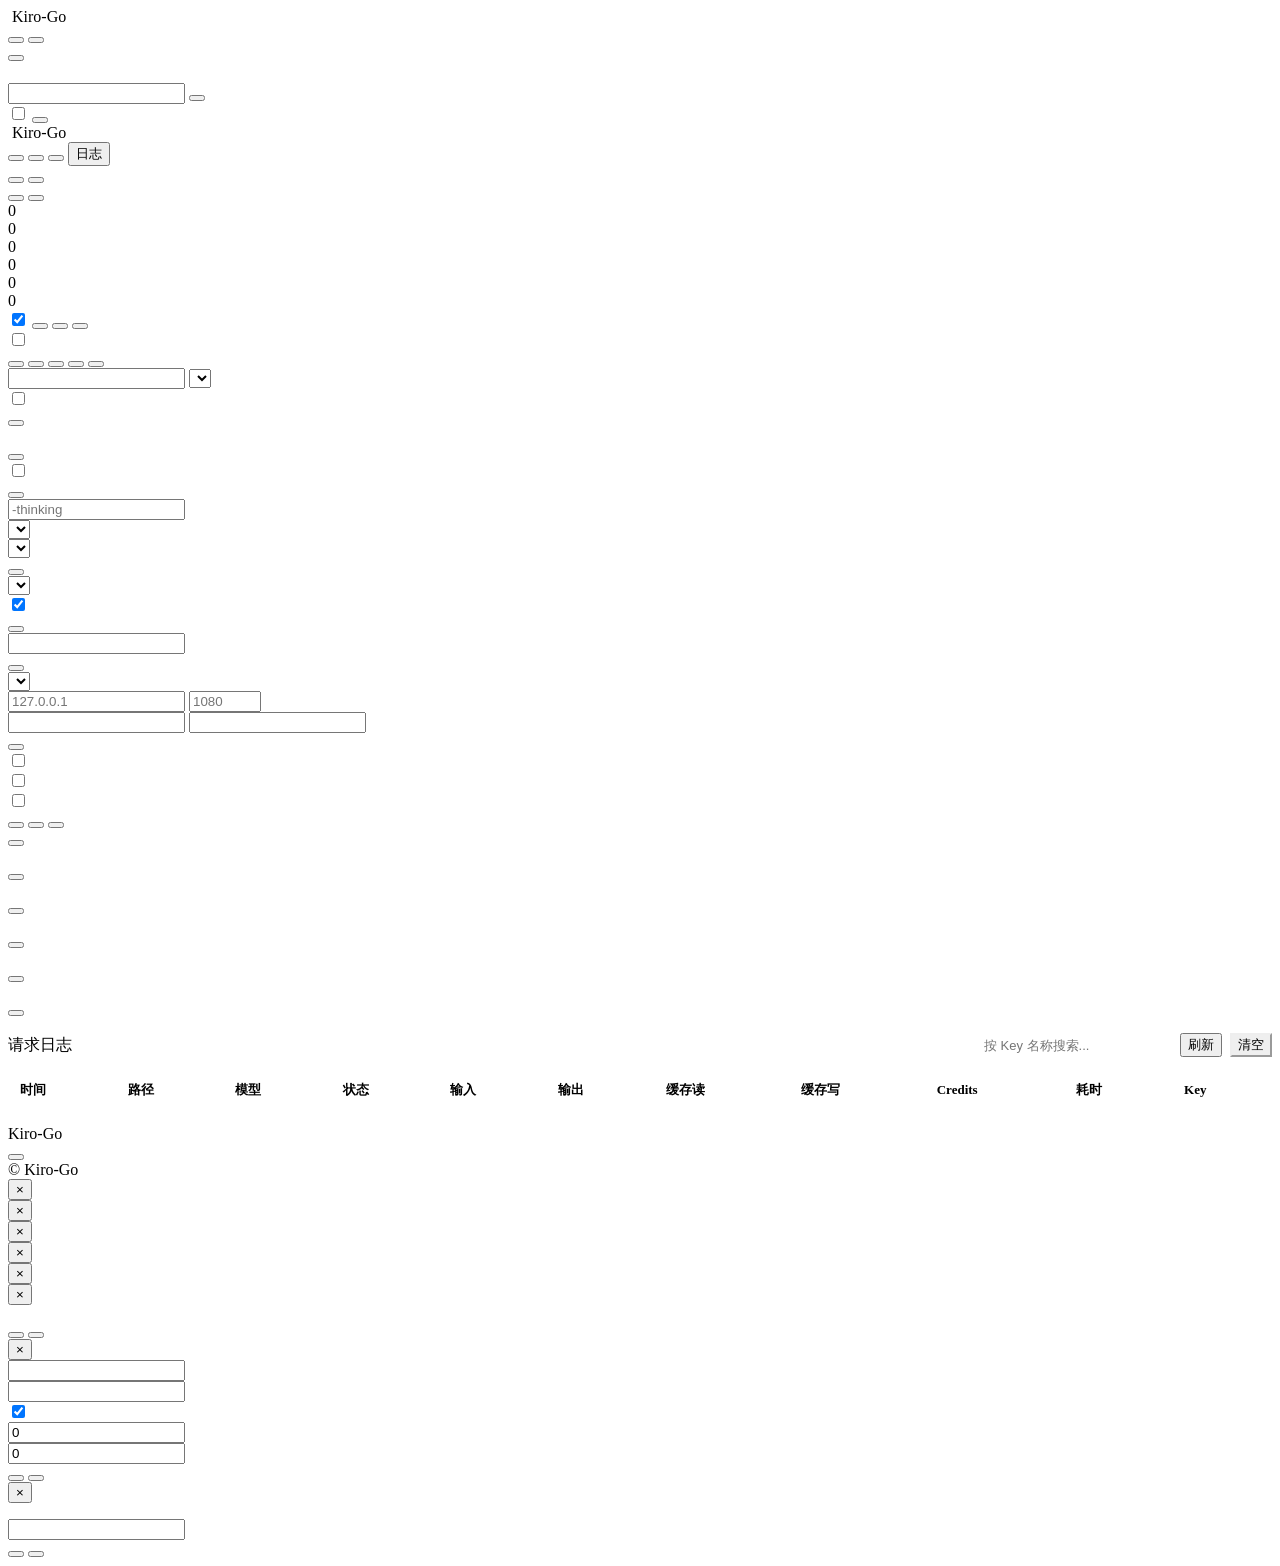
==== commit edd77e07: "Merge 92e8ee5206d6e2fb4c18ebe9f83ad131a306951b into a2e3971ccf6bf550573282407359902a5f16a85a" ====
--- a/web/index.html
+++ b/web/index.html
@@ -49,7 +49,6 @@
           <div class="lang-switch" id="loginLangSwitch" role="group" aria-label="" data-i18n-aria-label="lang.label">
             <button class="lang-btn" data-lang="zh" type="button" data-i18n="lang.zh"></button>
             <button class="lang-btn" data-lang="en" type="button" data-i18n="lang.en"></button>
-            <button class="lang-btn" data-lang="ja" type="button" data-i18n="lang.ja"></button>
           </div>
           <span class="divider" aria-hidden="true"></span>
           <button id="loginThemeToggle" class="icon-btn theme-toggle" type="button" aria-label=""
@@ -108,13 +107,13 @@
                 data-i18n="tabs.settings"></span></button>
             <button type="button" class="tab" data-tab="api"><i class="fa-solid fa-plug tab-icon"></i><span
                 data-i18n="tabs.api"></span></button>
+            <button type="button" class="tab" data-tab="logs"><i class="fa-solid fa-clipboard-list tab-icon"></i><span>日志</span></button>
           </div>
         </nav>
         <div class="topbar-actions flex-wrap justify-end">
           <div class="lang-switch" id="mainLangSwitch" role="group" aria-label="" data-i18n-aria-label="lang.label">
             <button class="lang-btn" data-lang="zh" type="button" data-i18n="lang.zh"></button>
             <button class="lang-btn" data-lang="en" type="button" data-i18n="lang.en"></button>
-            <button class="lang-btn" data-lang="ja" type="button" data-i18n="lang.ja"></button>
           </div>
           <button id="mainThemeToggle" class="icon-btn theme-toggle" type="button" aria-label=""
             data-i18n-title="theme.toggle" data-i18n-aria-label="theme.toggle" data-theme="system">
@@ -488,6 +487,42 @@
           <p class="api-hint"><i class="fa-solid fa-key"></i><span data-i18n="api.statsHint"></span></p>
         </section>
       </div>
+
+      <!-- Logs tab -->
+      <div id="tabLogs" class="tab-content hidden">
+        <div class="card">
+          <div class="card-header" style="display:flex;align-items:center;justify-content:space-between;flex-wrap:wrap;gap:8px;">
+            <span class="card-title">请求日志</span>
+            <div style="display:flex;align-items:center;gap:8px;flex-wrap:wrap;">
+              <input type="text" id="logsFilterInput" placeholder="按 Key 名称搜索..." style="padding:4px 8px;border:1px solid var(--border);border-radius:6px;font-size:13px;background:var(--bg-secondary);color:var(--text-primary);width:180px;" />
+              <button class="btn btn-outline btn-sm" id="logsRefreshBtn" type="button"><i class="fa-solid fa-rotate"></i> 刷新</button>
+              <button class="btn btn-outline btn-sm" id="logsClearBtn" type="button" style="color:var(--danger);border-color:var(--danger);"><i class="fa-solid fa-trash"></i> 清空</button>
+            </div>
+          </div>
+          <div id="logsStats" style="display:flex;gap:16px;padding:8px 16px;font-size:13px;color:var(--text-secondary);flex-wrap:wrap;"></div>
+          <div style="overflow-x:auto;">
+            <table style="width:100%;border-collapse:collapse;font-size:13px;">
+              <thead>
+                <tr style="border-bottom:1px solid var(--border);text-align:left;">
+                  <th style="padding:8px 12px;">时间</th>
+                  <th style="padding:8px 12px;">路径</th>
+                  <th style="padding:8px 12px;">模型</th>
+                  <th style="padding:8px 12px;">状态</th>
+                  <th style="padding:8px 12px;">输入</th>
+                  <th style="padding:8px 12px;">输出</th>
+                  <th style="padding:8px 12px;">缓存读</th>
+                  <th style="padding:8px 12px;">缓存写</th>
+                  <th style="padding:8px 12px;">Credits</th>
+                  <th style="padding:8px 12px;">耗时</th>
+                  <th style="padding:8px 12px;">Key</th>
+                </tr>
+              </thead>
+              <tbody id="logsTableBody"></tbody>
+            </table>
+          </div>
+          <div id="logsEmpty" style="text-align:center;padding:32px;color:var(--text-secondary);display:none;">暂无日志</div>
+        </div>
+      </div>
     </div>
 
     <!-- Footer -->
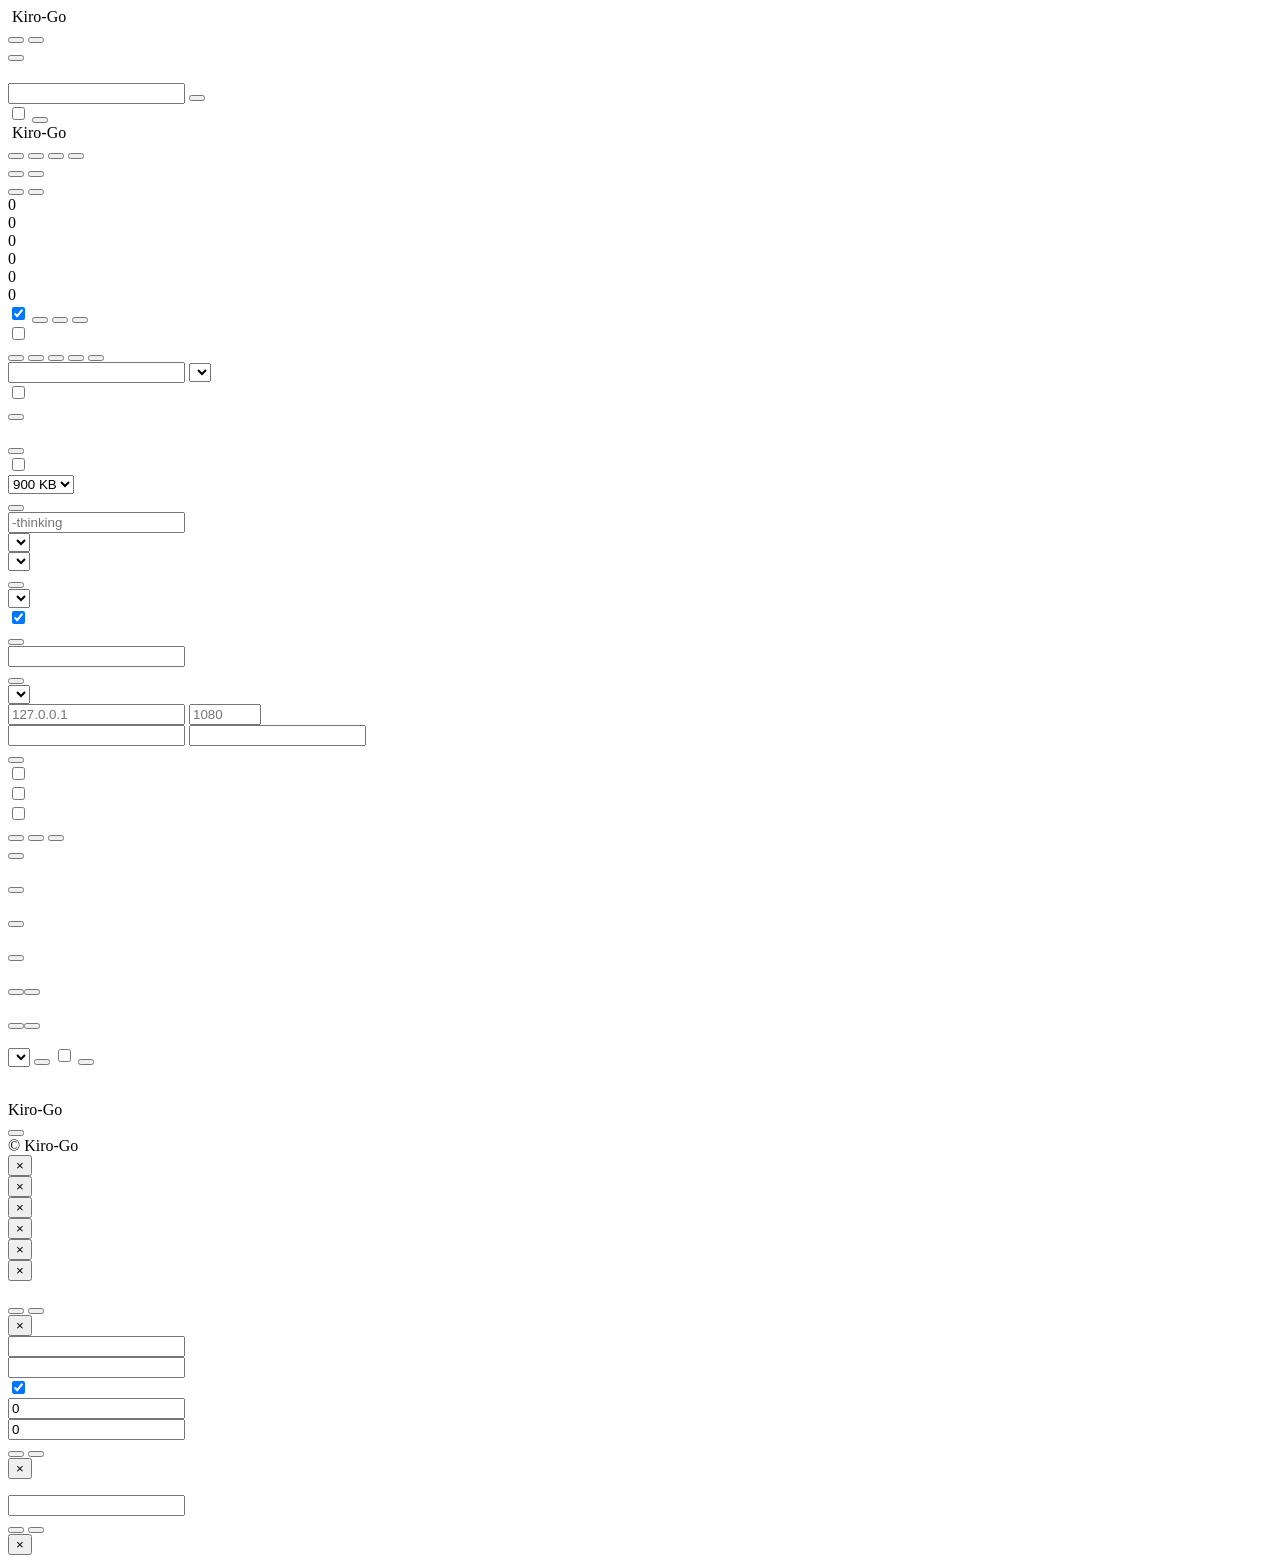
==== commit 8fd50417: "Merge 086dc6eb2090a9e320f13d26ca6841b7153fa3e3 into feb3437ab6e531443c97fe18c184ff240e218401" ====
--- a/web/index.html
+++ b/web/index.html
@@ -107,7 +107,8 @@
                 data-i18n="tabs.settings"></span></button>
             <button type="button" class="tab" data-tab="api"><i class="fa-solid fa-plug tab-icon"></i><span
                 data-i18n="tabs.api"></span></button>
-            <button type="button" class="tab" data-tab="logs"><i class="fa-solid fa-clipboard-list tab-icon"></i><span>日志</span></button>
+            <button type="button" class="tab" data-tab="logs"><i class="fa-solid fa-list tab-icon"></i><span
+                data-i18n="tabs.logs"></span></button>
           </div>
         </nav>
         <div class="topbar-actions flex-wrap justify-end">
@@ -269,6 +270,16 @@
             </label>
             <small data-i18n="settings.allowOverUsageHint"></small>
           </div>
+          <div class="form-group">
+            <label data-i18n="settings.maxPayloadBytes"></label>
+            <select id="maxPayloadBytes">
+              <option value="921600">900 KB</option>
+              <option value="2000000">2 MB</option>
+              <option value="2100000">2.1 MB</option>
+              <option value="4000000">4 MB</option>
+            </select>
+            <small data-i18n="settings.maxPayloadBytesHint"></small>
+          </div>
           <button class="btn btn-primary" id="saveOverUsageBtn" data-i18n="settings.saveUsage"></button>
         </div>
 
@@ -468,6 +479,8 @@
                 </div>
               </div>
               <div class="endpoint api-code-row"><span class="api-code" id="modelsEndpoint"></span><button
+                  class="api-view-btn" type="button" id="viewModelsBtn" aria-label=""
+                  data-i18n-aria-label="api.viewModels"><i class="fa-solid fa-eye"></i></button><button
                   class="api-copy-btn" type="button" data-copy="modelsEndpoint" aria-label=""
                   data-i18n-aria-label="api.copyModels"><i class="fa-regular fa-copy"></i></button></div>
             </section>
@@ -480,6 +493,8 @@
                 </div>
               </div>
               <div class="endpoint api-code-row"><span class="api-code" id="statsEndpoint"></span><button
+                  class="api-view-btn" type="button" id="viewStatsBtn" aria-label=""
+                  data-i18n-aria-label="api.viewStats"><i class="fa-solid fa-eye"></i></button><button
                   class="api-copy-btn" type="button" data-copy="statsEndpoint" aria-label=""
                   data-i18n-aria-label="api.copyStats"><i class="fa-regular fa-copy"></i></button></div>
             </section>
@@ -491,36 +506,23 @@
       <!-- Logs tab -->
       <div id="tabLogs" class="tab-content hidden">
         <div class="card">
-          <div class="card-header" style="display:flex;align-items:center;justify-content:space-between;flex-wrap:wrap;gap:8px;">
-            <span class="card-title">请求日志</span>
-            <div style="display:flex;align-items:center;gap:8px;flex-wrap:wrap;">
-              <input type="text" id="logsFilterInput" placeholder="按 Key 名称搜索..." style="padding:4px 8px;border:1px solid var(--border);border-radius:6px;font-size:13px;background:var(--bg-secondary);color:var(--text-primary);width:180px;" />
-              <button class="btn btn-outline btn-sm" id="logsRefreshBtn" type="button"><i class="fa-solid fa-rotate"></i> 刷新</button>
-              <button class="btn btn-outline btn-sm" id="logsClearBtn" type="button" style="color:var(--danger);border-color:var(--danger);"><i class="fa-solid fa-trash"></i> 清空</button>
-            </div>
-          </div>
-          <div id="logsStats" style="display:flex;gap:16px;padding:8px 16px;font-size:13px;color:var(--text-secondary);flex-wrap:wrap;"></div>
-          <div style="overflow-x:auto;">
-            <table style="width:100%;border-collapse:collapse;font-size:13px;">
-              <thead>
-                <tr style="border-bottom:1px solid var(--border);text-align:left;">
-                  <th style="padding:8px 12px;">时间</th>
-                  <th style="padding:8px 12px;">路径</th>
-                  <th style="padding:8px 12px;">模型</th>
-                  <th style="padding:8px 12px;">状态</th>
-                  <th style="padding:8px 12px;">输入</th>
-                  <th style="padding:8px 12px;">输出</th>
-                  <th style="padding:8px 12px;">缓存读</th>
-                  <th style="padding:8px 12px;">缓存写</th>
-                  <th style="padding:8px 12px;">Credits</th>
-                  <th style="padding:8px 12px;">耗时</th>
-                  <th style="padding:8px 12px;">Key</th>
-                </tr>
-              </thead>
-              <tbody id="logsTableBody"></tbody>
-            </table>
-          </div>
-          <div id="logsEmpty" style="text-align:center;padding:32px;color:var(--text-secondary);display:none;">暂无日志</div>
+          <div class="card-header logs-header">
+            <span class="card-title" data-i18n="logs.title"></span>
+            <div class="logs-actions">
+              <select id="logsFilterSelect" class="w-40!" data-i18n-aria-label="logs.filter">
+                <option value="all" data-i18n="logs.filterAll"></option>
+                <option value="success" data-i18n="logs.filterSuccess"></option>
+                <option value="error" data-i18n="logs.filterError"></option>
+              </select>
+              <button class="btn btn-outline btn-sm" id="logsRefreshBtn"><i class="fa-solid fa-rotate"></i><span class="btn-text" data-i18n="logs.refresh"></span></button>
+              <label class="logs-auto-toggle"><input type="checkbox" id="logsAutoRefresh" /> <span data-i18n="logs.autoRefresh"></span></label>
+              <button class="btn btn-danger btn-sm" id="logsClearBtn"><i class="fa-solid fa-trash"></i><span class="btn-text" data-i18n="logs.clear"></span></button>
+            </div>
+          </div>
+          <div class="logs-summary" id="logsSummary"></div>
+          <div id="logsList" class="logs-list">
+            <p class="text-muted" data-i18n="logs.empty"></p>
+          </div>
         </div>
       </div>
     </div>
@@ -674,6 +676,20 @@
     </div>
   </div>
 
+  <!-- API View Modal -->
+  <div id="apiViewModal" class="modal">
+    <div class="modal-content api-view-modal-content">
+      <div class="modal-header">
+        <span class="modal-title" id="apiViewTitle"></span>
+        <button class="modal-close" id="apiViewModalClose" type="button" aria-label=""
+          data-i18n-aria-label="common.close">&times;</button>
+      </div>
+      <div class="modal-body" id="apiViewBody">
+        <div class="api-view-loading"><i class="fa-solid fa-spinner fa-spin"></i> <span data-i18n="api.loading"></span></div>
+      </div>
+    </div>
+  </div>
+
   <!-- Script loader -->
   <script>
     (function () {
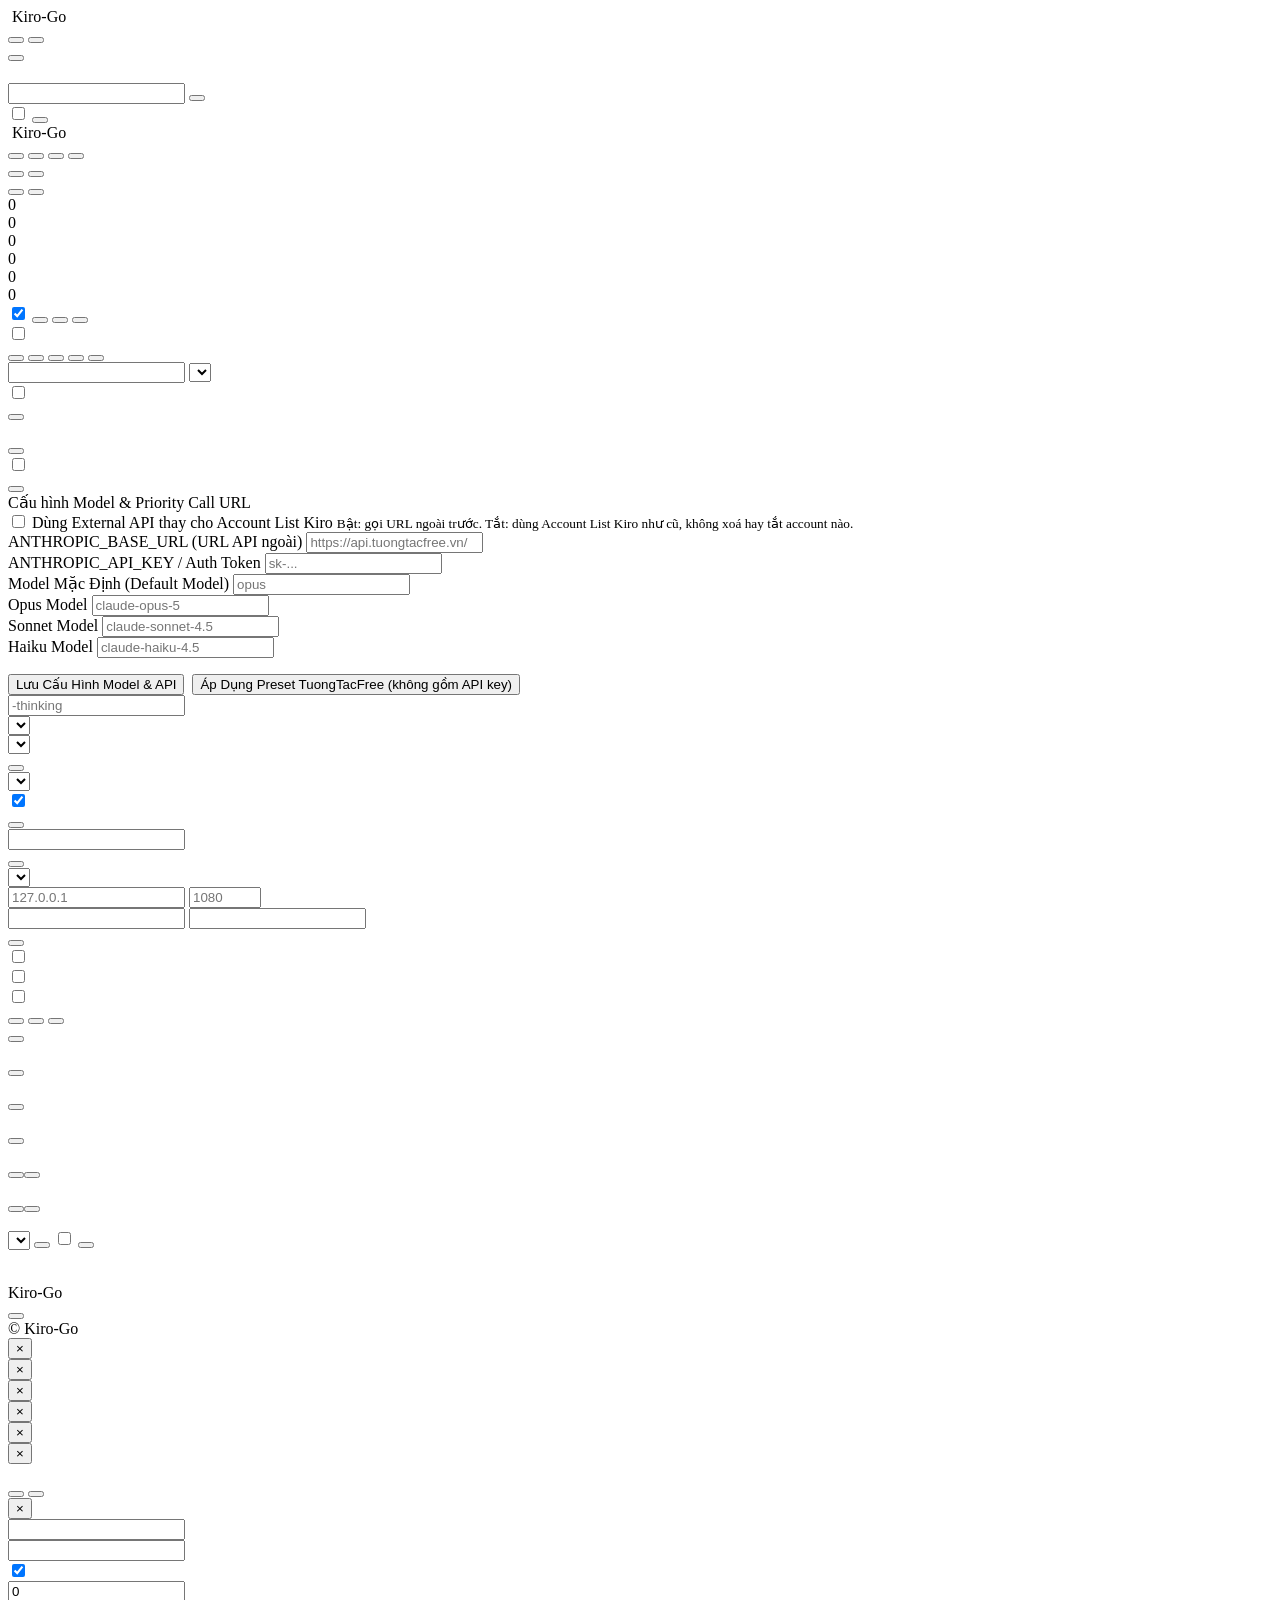
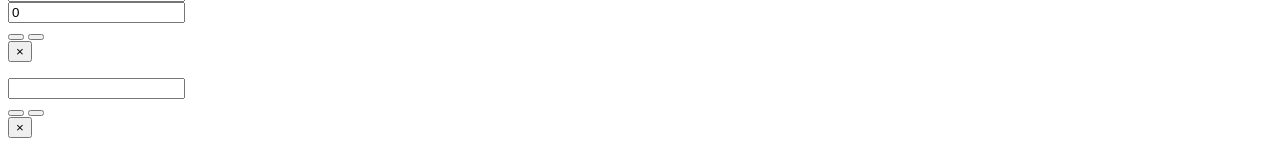
==== commit 0d561e1e: "[verified] feat: stabilize custom Claude routing - add configurable external Anthropic/OpenAI routin" ====
--- a/web/index.html
+++ b/web/index.html
@@ -5,7 +5,7 @@
   <meta charset="UTF-8" />
   <meta name="viewport" content="width=device-width, initial-scale=1.0" />
   <title>Kiro-Go</title>
-  <link rel="icon" type="image/x-icon" href="/admin/favicon.ico" />
+  <link rel="icon" type="image/png" href="/admin/icon.png?v=20260724" />
   <script src="/admin/vendor/tailwindcss-browser/index.global.js"></script>
   <link rel="stylesheet" href="/admin/vendor/fontawesome/css/all.min.css" />
   <link rel="stylesheet" href="/admin/styles.css" id="__cssAsset" />
@@ -42,7 +42,7 @@
     <header class="login-topbar">
       <div class="login-topbar-inner">
         <div class="brand" aria-label="Kiro-Go" data-i18n-aria-label="app.title">
-          <img class="brand-icon" src="/admin/favicon.ico" alt="" />
+          <img class="brand-icon" src="/admin/icon.png?v=20260724" alt="" />
           <span class="brand-text">Kiro-Go</span>
         </div>
         <div class="topbar-actions">
@@ -95,7 +95,7 @@
       <div class="app-header-inner">
         <div class="brand-wrap">
           <div class="brand">
-            <img class="brand-icon" src="/admin/favicon.ico" alt="" />
+            <img class="brand-icon" src="/admin/icon.png?v=20260724" alt="" />
             <span class="brand-text">Kiro-Go</span>
           </div>
         </div>
@@ -270,17 +270,48 @@
             </label>
             <small data-i18n="settings.allowOverUsageHint"></small>
           </div>
-          <div class="form-group">
-            <label data-i18n="settings.maxPayloadBytes"></label>
-            <select id="maxPayloadBytes">
-              <option value="921600">900 KB</option>
-              <option value="2000000">2 MB</option>
-              <option value="2100000">2.1 MB</option>
-              <option value="4000000">4 MB</option>
-            </select>
-            <small data-i18n="settings.maxPayloadBytesHint"></small>
-          </div>
           <button class="btn btn-primary" id="saveOverUsageBtn" data-i18n="settings.saveUsage"></button>
+        </div>
+
+        <!-- Custom Model & External API settings -->
+        <div class="card">
+          <div class="card-header"><span class="card-title"><i class="fa-solid fa-cloud-bolt"></i> Cấu hình Model & Priority Call URL</span></div>
+          <div class="form-group mb-3">
+            <label class="flex items-center gap-2 cursor-pointer">
+              <span class="switch"><input type="checkbox" id="externalApiPriority" /><span class="slider"></span></span>
+              <span class="font-semibold">Dùng External API thay cho Account List Kiro</span>
+            </label>
+            <small class="text-xs text-gray-500 block mt-1">Bật: gọi URL ngoài trước. Tắt: dùng Account List Kiro như cũ, không xoá hay tắt account nào.</small>
+            <div id="externalRoutingStatus" class="text-xs muted-text mt-2"></div>
+          </div>
+          <div class="form-group">
+            <label class="font-semibold">ANTHROPIC_BASE_URL (URL API ngoài)</label>
+            <input type="text" id="externalBaseUrl" placeholder="https://api.tuongtacfree.vn/" />
+          </div>
+          <div class="form-group">
+            <label class="font-semibold">ANTHROPIC_API_KEY / Auth Token</label>
+            <input type="password" id="externalApiKey" placeholder="sk-..." autocomplete="off" />
+          </div>
+          <div class="form-group">
+            <label class="font-semibold">Model Mặc Định (Default Model)</label>
+            <input type="text" id="externalDefaultModel" placeholder="opus" />
+          </div>
+          <div class="form-group">
+            <label class="text-xs font-semibold">Opus Model</label>
+            <input type="text" id="externalOpusModel" placeholder="claude-opus-5" />
+          </div>
+          <div class="form-group">
+            <label class="text-xs font-semibold">Sonnet Model</label>
+            <input type="text" id="externalSonnetModel" placeholder="claude-sonnet-4.5" />
+          </div>
+          <div class="form-group">
+            <label class="text-xs font-semibold">Haiku Model</label>
+            <input type="text" id="externalHaikuModel" placeholder="claude-haiku-4.5" />
+          </div>
+          <div class="flex flex-wrap gap-2 mt-4" style="display: flex; gap: 0.5rem; flex-wrap: wrap; margin-top: 1rem;">
+            <button class="btn btn-primary" id="saveExternalApiBtn"><i class="fa-solid fa-floppy-disk"></i> Lưu Cấu Hình Model & API</button>
+            <button class="btn btn-outline" id="applyTuongTacFreePresetBtn" type="button"><i class="fa-solid fa-wand-magic-sparkles"></i> Áp Dụng Preset TuongTacFree (không gồm API key)</button>
+          </div>
         </div>
 
         <!-- Thinking settings -->
@@ -532,7 +563,7 @@
       <div class="app-footer-inner">
         <div class="footer-panel">
           <div class="footer-identity">
-            <img class="footer-icon" src="/admin/favicon.ico" alt="" />
+            <img class="footer-icon" src="/admin/icon.png?v=20260724" alt="" />
             <div class="footer-copy">
               <div class="footer-title-row">
                 <span class="footer-title">Kiro-Go</span>
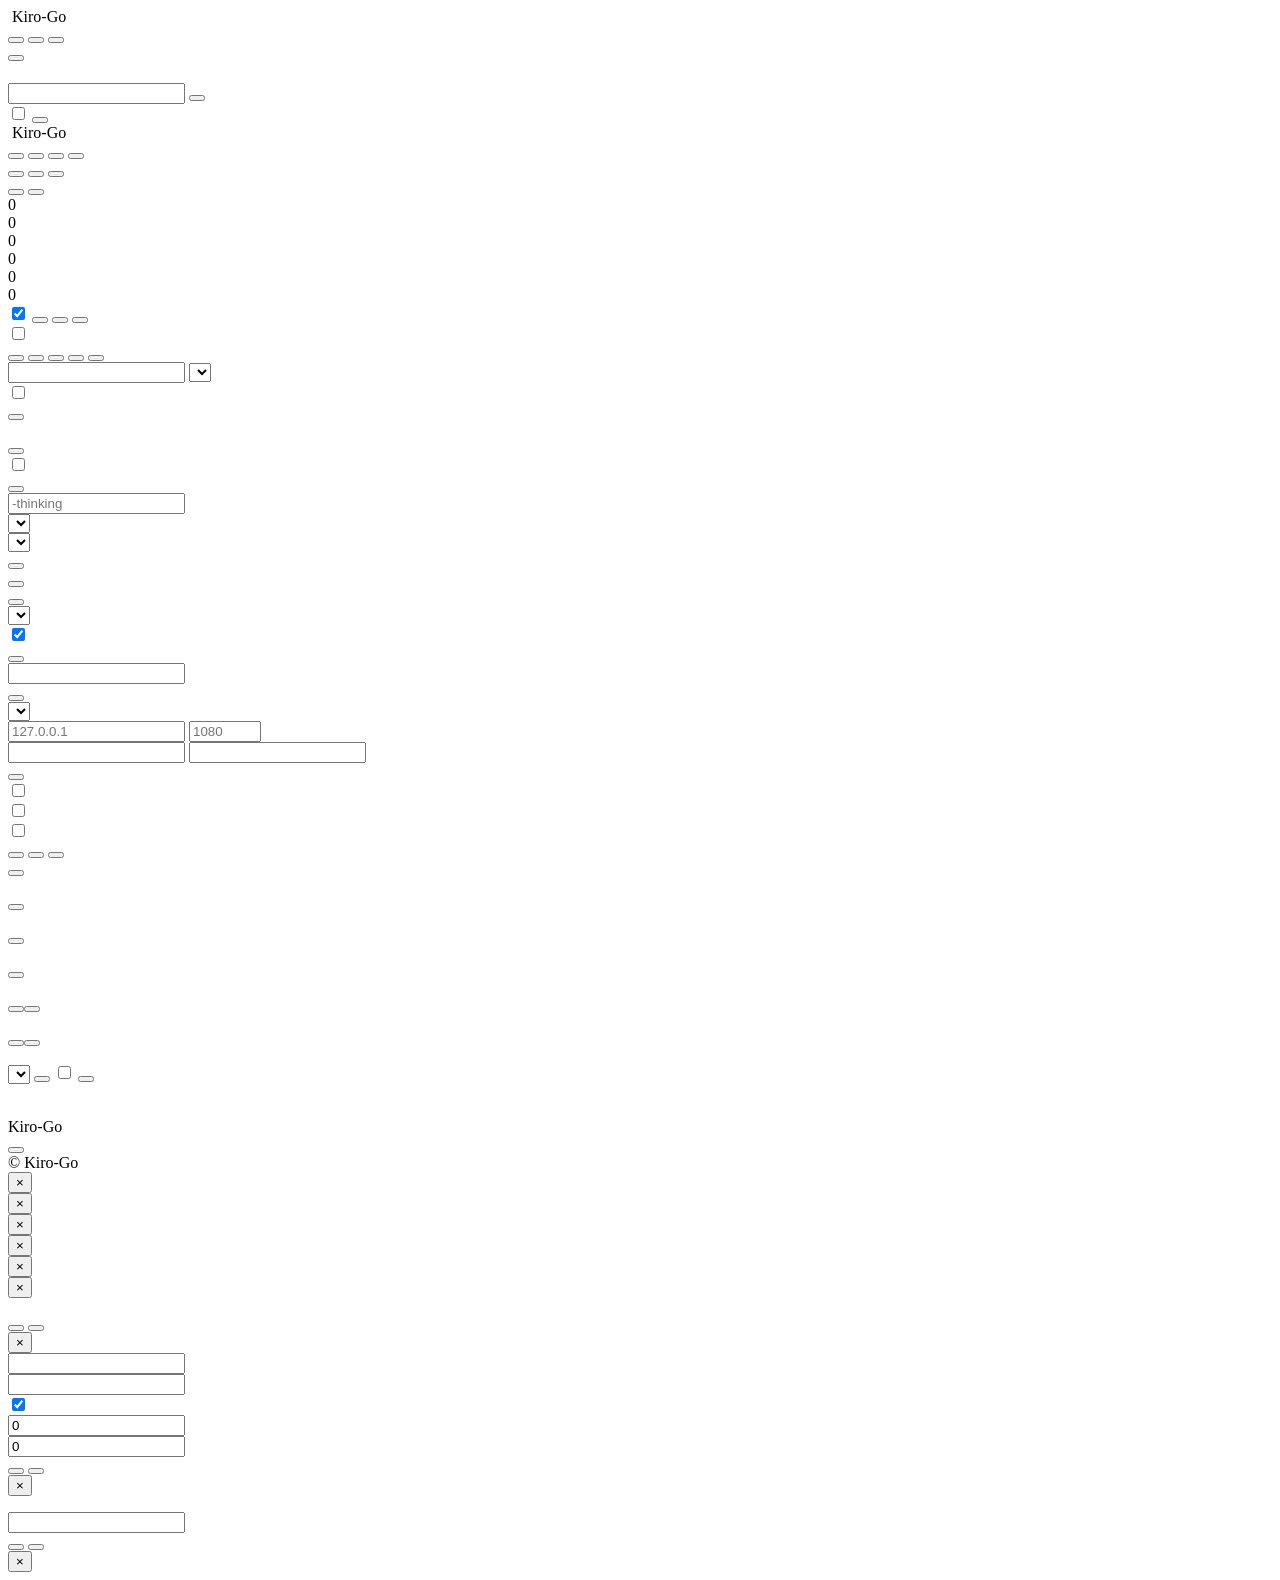
==== commit 106bb90b: "feat(models): add configurable model mappings" ====
--- a/web/index.html
+++ b/web/index.html
@@ -49,6 +49,7 @@
           <div class="lang-switch" id="loginLangSwitch" role="group" aria-label="" data-i18n-aria-label="lang.label">
             <button class="lang-btn" data-lang="zh" type="button" data-i18n="lang.zh"></button>
             <button class="lang-btn" data-lang="en" type="button" data-i18n="lang.en"></button>
+            <button class="lang-btn" data-lang="vi" type="button" data-i18n="lang.vi"></button>
           </div>
           <span class="divider" aria-hidden="true"></span>
           <button id="loginThemeToggle" class="icon-btn theme-toggle" type="button" aria-label=""
@@ -115,6 +116,7 @@
           <div class="lang-switch" id="mainLangSwitch" role="group" aria-label="" data-i18n-aria-label="lang.label">
             <button class="lang-btn" data-lang="zh" type="button" data-i18n="lang.zh"></button>
             <button class="lang-btn" data-lang="en" type="button" data-i18n="lang.en"></button>
+            <button class="lang-btn" data-lang="vi" type="button" data-i18n="lang.vi"></button>
           </div>
           <button id="mainThemeToggle" class="icon-btn theme-toggle" type="button" aria-label=""
             data-i18n-title="theme.toggle" data-i18n-aria-label="theme.toggle" data-theme="system">
@@ -273,47 +275,6 @@
           <button class="btn btn-primary" id="saveOverUsageBtn" data-i18n="settings.saveUsage"></button>
         </div>
 
-        <!-- Custom Model & External API settings -->
-        <div class="card">
-          <div class="card-header"><span class="card-title"><i class="fa-solid fa-cloud-bolt"></i> Cấu hình Model & Priority Call URL</span></div>
-          <div class="form-group mb-3">
-            <label class="flex items-center gap-2 cursor-pointer">
-              <span class="switch"><input type="checkbox" id="externalApiPriority" /><span class="slider"></span></span>
-              <span class="font-semibold">Dùng External API thay cho Account List Kiro</span>
-            </label>
-            <small class="text-xs text-gray-500 block mt-1">Bật: gọi URL ngoài trước. Tắt: dùng Account List Kiro như cũ, không xoá hay tắt account nào.</small>
-            <div id="externalRoutingStatus" class="text-xs muted-text mt-2"></div>
-          </div>
-          <div class="form-group">
-            <label class="font-semibold">ANTHROPIC_BASE_URL (URL API ngoài)</label>
-            <input type="text" id="externalBaseUrl" placeholder="https://api.tuongtacfree.vn/" />
-          </div>
-          <div class="form-group">
-            <label class="font-semibold">ANTHROPIC_API_KEY / Auth Token</label>
-            <input type="password" id="externalApiKey" placeholder="sk-..." autocomplete="off" />
-          </div>
-          <div class="form-group">
-            <label class="font-semibold">Model Mặc Định (Default Model)</label>
-            <input type="text" id="externalDefaultModel" placeholder="opus" />
-          </div>
-          <div class="form-group">
-            <label class="text-xs font-semibold">Opus Model</label>
-            <input type="text" id="externalOpusModel" placeholder="claude-opus-5" />
-          </div>
-          <div class="form-group">
-            <label class="text-xs font-semibold">Sonnet Model</label>
-            <input type="text" id="externalSonnetModel" placeholder="claude-sonnet-4.5" />
-          </div>
-          <div class="form-group">
-            <label class="text-xs font-semibold">Haiku Model</label>
-            <input type="text" id="externalHaikuModel" placeholder="claude-haiku-4.5" />
-          </div>
-          <div class="flex flex-wrap gap-2 mt-4" style="display: flex; gap: 0.5rem; flex-wrap: wrap; margin-top: 1rem;">
-            <button class="btn btn-primary" id="saveExternalApiBtn"><i class="fa-solid fa-floppy-disk"></i> Lưu Cấu Hình Model & API</button>
-            <button class="btn btn-outline" id="applyTuongTacFreePresetBtn" type="button"><i class="fa-solid fa-wand-magic-sparkles"></i> Áp Dụng Preset TuongTacFree (không gồm API key)</button>
-          </div>
-        </div>
-
         <!-- Thinking settings -->
         <div class="card">
           <div class="card-header"><span class="card-title" data-i18n="settings.thinkingSettings"></span></div>
@@ -338,6 +299,21 @@
             </select>
           </div>
           <button class="btn btn-primary" id="saveThinkingBtn" data-i18n="settings.saveThinking"></button>
+        </div>
+
+        <!-- Model mapping settings -->
+        <div class="card">
+          <div class="card-header model-mapping-header">
+            <span class="card-title" data-i18n="modelMappings.title"></span>
+            <button class="btn btn-outline btn-sm" id="addModelMappingBtn" type="button">
+              <i class="fa-solid fa-plus"></i>
+              <span data-i18n="modelMappings.add"></span>
+            </button>
+          </div>
+          <small class="block mb-3" data-i18n="modelMappings.hint"></small>
+          <div id="modelMappingsList"></div>
+          <button class="btn btn-primary" id="saveModelMappingsBtn" type="button"
+            data-i18n="modelMappings.save"></button>
         </div>
 
         <!-- Endpoint settings -->
